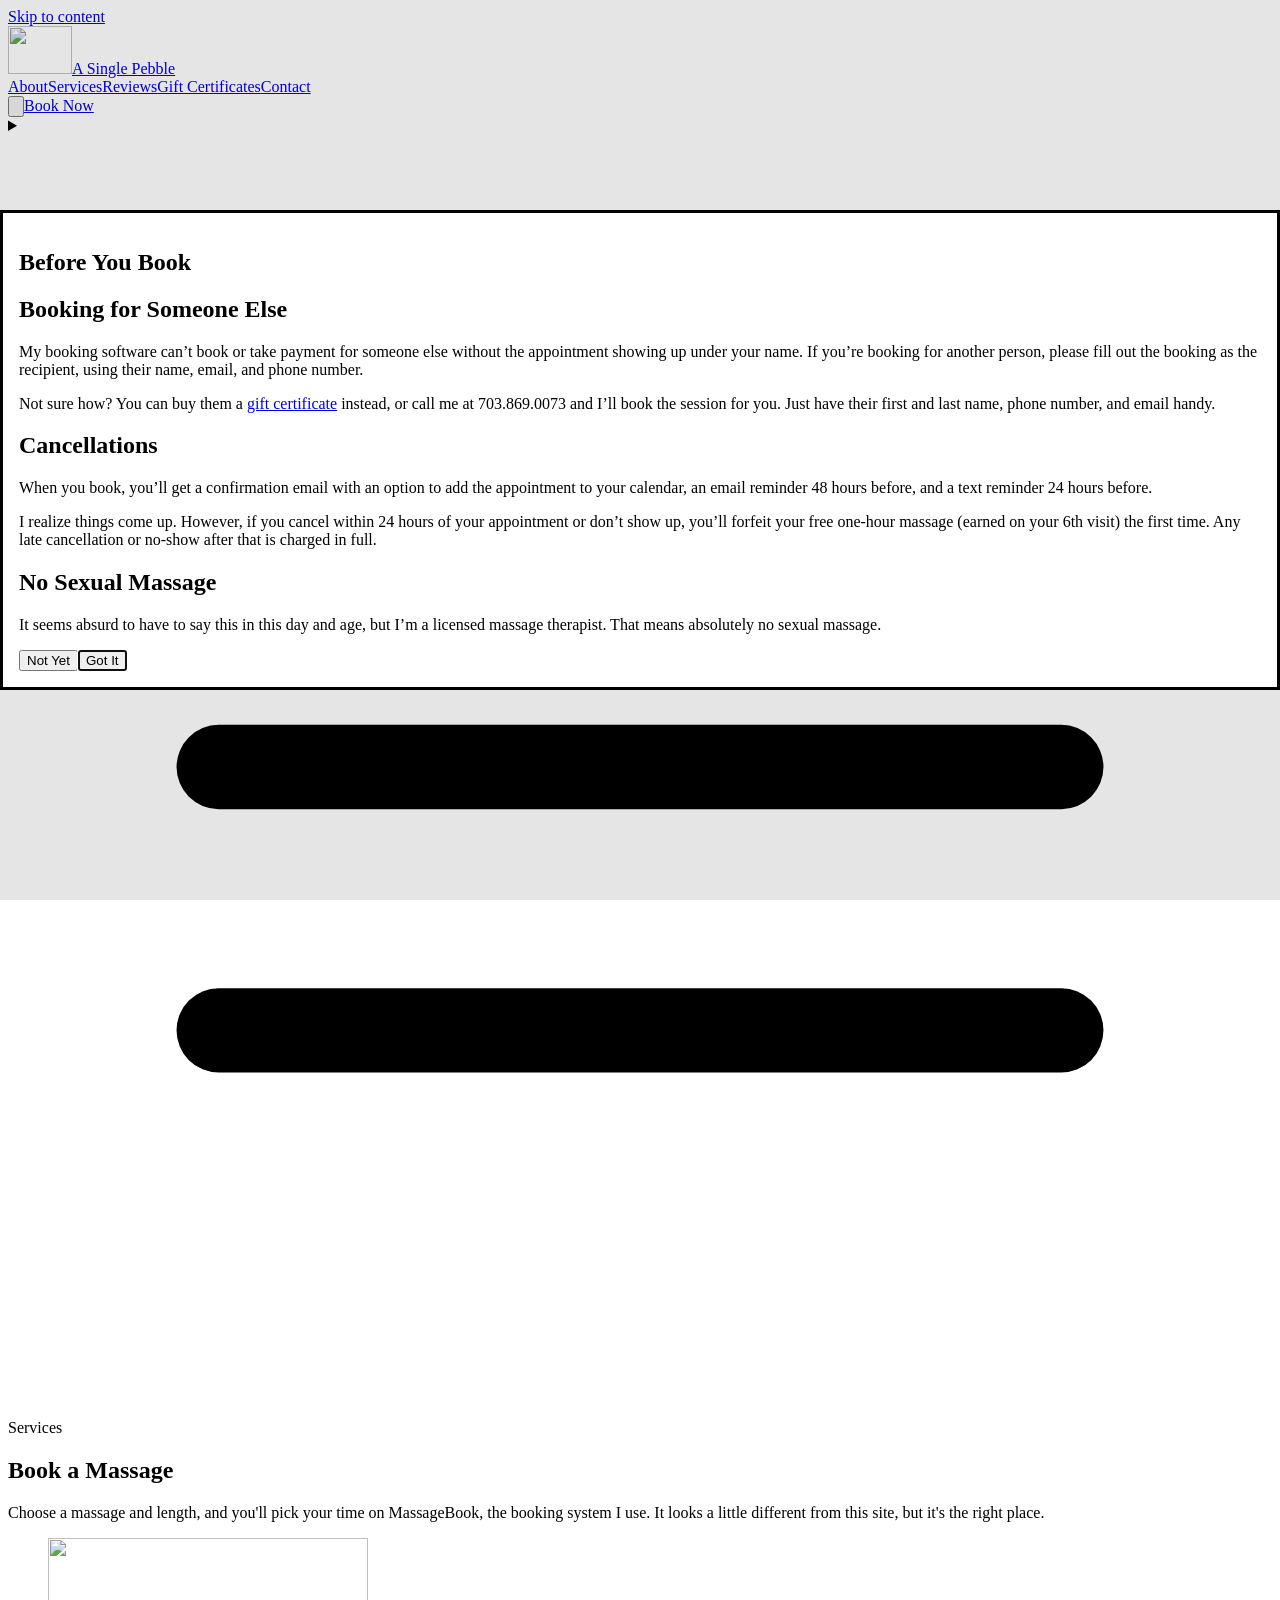
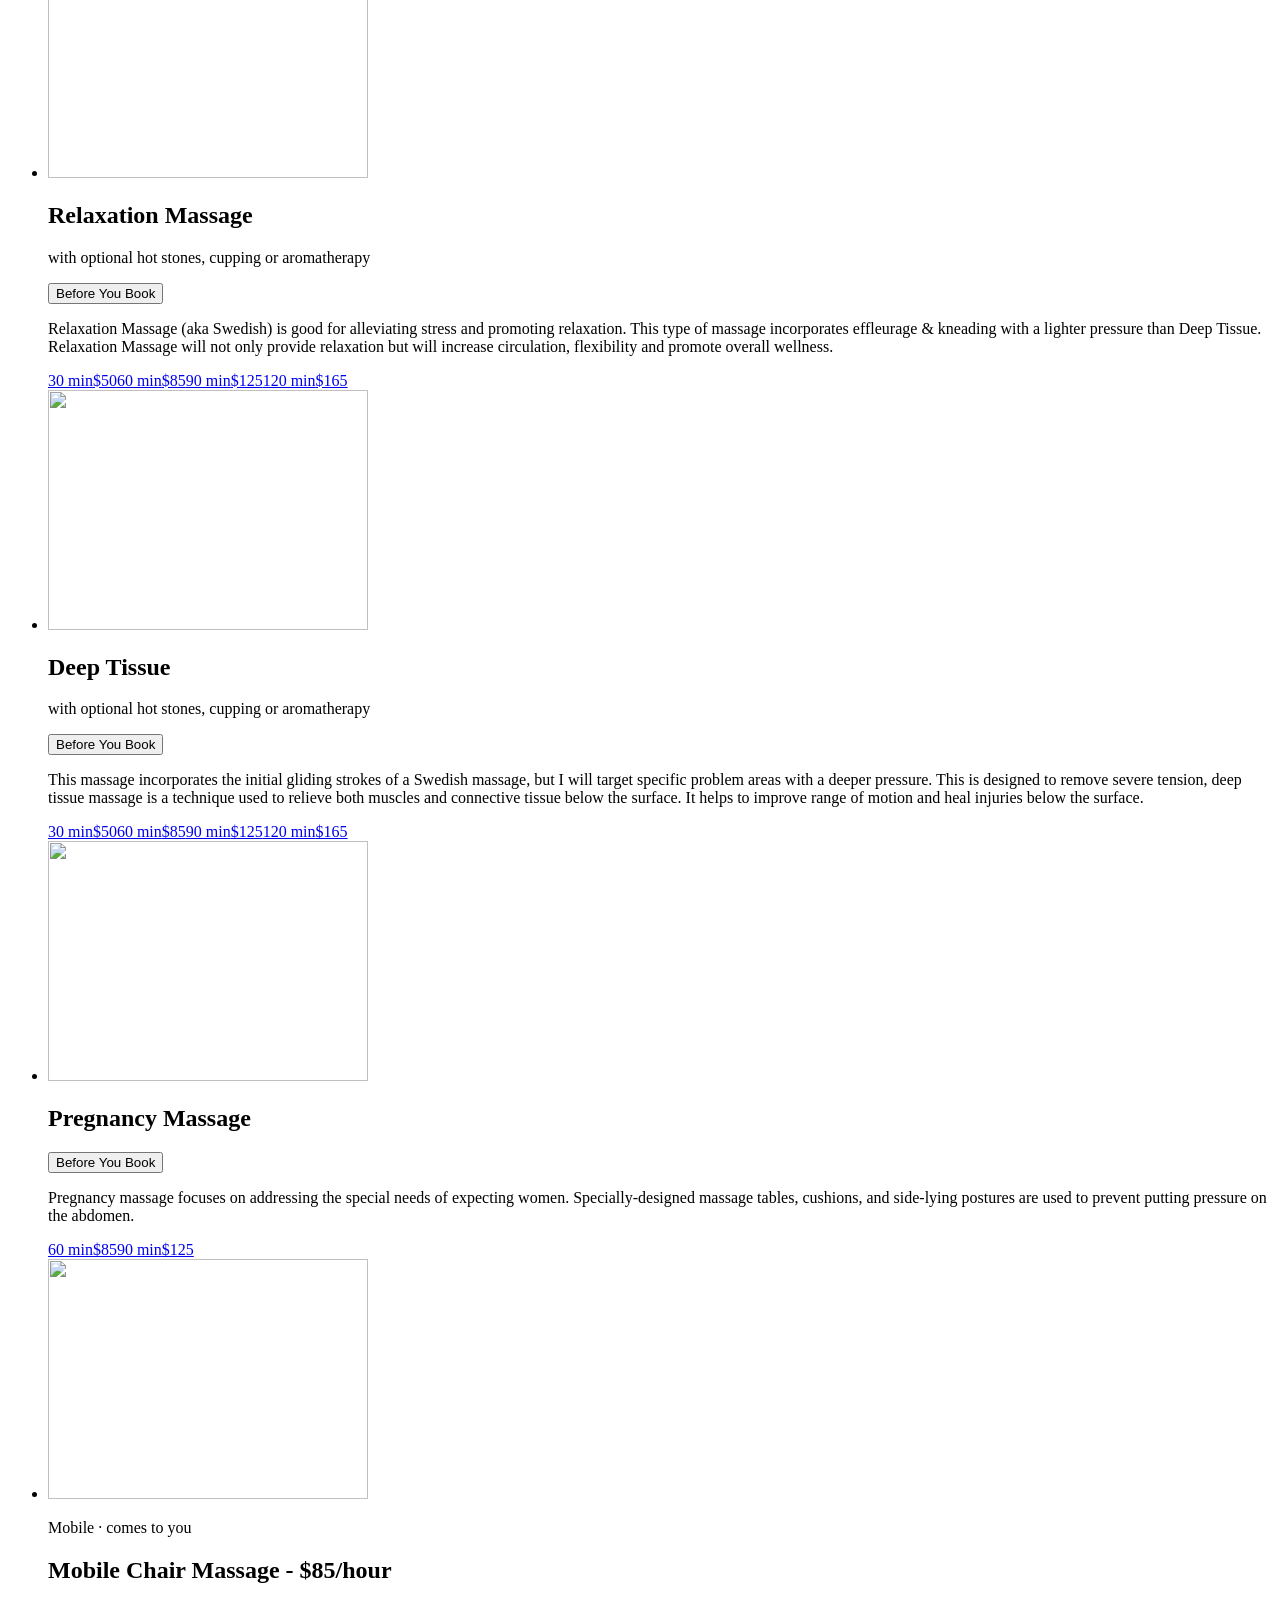
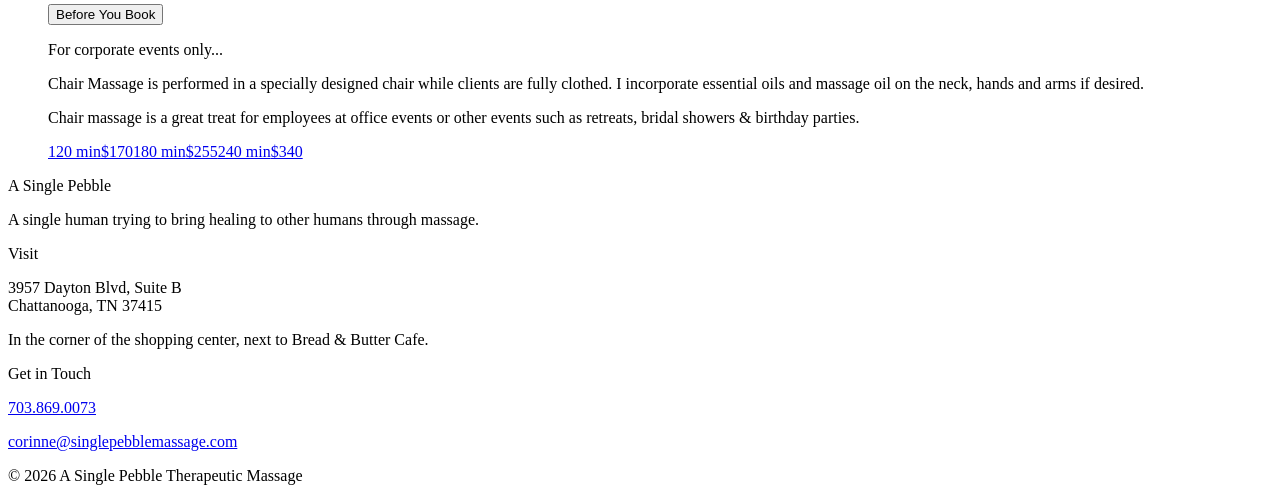
==== book/index.html @ b709e4e9 "deploy: robwilkerson/singlepebblemassage.com@60d1a162c7829665f916e252833eb6dd7dd242e9" ====
<!DOCTYPE html><html lang="en"><head><meta charset="utf-8"><meta name="viewport" content="width=device-width, initial-scale=1"><title>Book a Massage · A Single Pebble</title><meta name="description" content="A single human trying to bring healing to other humans through massage."><meta name="robots" content="noindex, nofollow"><link rel="icon" href="/singlepebble-preview/favicon.ico" sizes="48x48"><link rel="apple-touch-icon" href="/singlepebble-preview/apple-touch-icon.png"><link rel="manifest" href="/singlepebble-preview/site.webmanifest"><link rel="preconnect" href="https://fonts.googleapis.com"><link rel="preconnect" href="https://fonts.gstatic.com" crossorigin><link rel="stylesheet" href="https://fonts.googleapis.com/css2?family=Cormorant+Garamond:ital,wght@0,400;0,500;1,400&family=Courier+Prime&family=Figtree:wght@400;500;600&display=swap"><script>
      // Dark by default; a visitor's choice is remembered in this browser.
      try {
        if (localStorage.getItem('theme') === 'light') document.documentElement.dataset.theme = 'light';
      } catch {}
    </script><link rel="stylesheet" href="/singlepebble-preview/_astro/massagebook.Cj39bIFi.css"></head><body class="min-h-dvh bg-bg text-ink"><a href="#main" class="sr-only focus:not-sr-only focus:absolute focus:left-4 focus:top-4 focus:z-50 focus:rounded focus:bg-surface focus:px-4 focus:py-2">Skip to content</a><header class="border-b border-line/60"><div class="mx-auto flex max-w-6xl items-center justify-between gap-4 px-4 py-5 sm:px-6"><a href="/singlepebble-preview/" class="flex items-center gap-3 text-ink no-underline"><img src="/singlepebble-preview/_astro/logo.T_RyRHuo_1zQeb2.webp" srcset="/singlepebble-preview/_astro/logo.T_RyRHuo_1zQeb2.webp 1x, /singlepebble-preview/_astro/logo.T_RyRHuo_Z1dKQkL.webp 2x" alt loading="lazy" decoding="async" width="64" height="48" class="h-auto w-14"><span class="font-mono text-xl sm:text-2xl">A Single Pebble</span></a><nav aria-label="Main" class="hidden items-center gap-7 text-base font-medium lg:flex"><a href="/singlepebble-preview/#about" class="text-muted no-underline transition hover:text-ink">About</a><a href="/singlepebble-preview/services/" class="text-muted no-underline transition hover:text-ink">Services</a><a href="/singlepebble-preview/reviews/" class="text-muted no-underline transition hover:text-ink">Reviews</a><a href="/singlepebble-preview/gift-certificates/" class="text-muted no-underline transition hover:text-ink">Gift Certificates</a><a href="/singlepebble-preview/#contact" class="text-muted no-underline transition hover:text-ink">Contact</a></nav><div class="flex items-center gap-2"><button type="button" data-theme-toggle class="grid size-11 place-items-center rounded-full text-muted transition hover:text-ink" aria-label="Switch to light theme"><svg data-icon="sun" class="size-5" viewBox="0 0 24 24" fill="none" stroke="currentColor" stroke-width="1.6" stroke-linecap="round" aria-hidden="true"><circle cx="12" cy="12" r="4"></circle><path d="M12 2v2M12 20v2M4.9 4.9l1.4 1.4M17.7 17.7l1.4 1.4M2 12h2M20 12h2M4.9 19.1l1.4-1.4M17.7 6.3l1.4-1.4"></path></svg><svg data-icon="moon" class="hidden size-5" viewBox="0 0 24 24" fill="none" stroke="currentColor" stroke-width="1.6" stroke-linecap="round" stroke-linejoin="round" aria-hidden="true"><path d="M20 14.5A8 8 0 0 1 9.5 4a8 8 0 1 0 10.5 10.5Z"></path></svg></button><a href="/singlepebble-preview/book/" class="btn hidden sm:inline-flex">Book Now</a><details class="relative lg:hidden"><summary class="grid size-11 cursor-pointer list-none place-items-center rounded-full text-muted hover:text-ink [&amp;::-webkit-details-marker]:hidden" aria-label="Menu"><svg class="size-6" viewBox="0 0 24 24" fill="none" stroke="currentColor" stroke-width="1.6" stroke-linecap="round" aria-hidden="true"><path d="M4 7h16M4 12h16M4 17h16"></path></svg></summary><nav aria-label="Main" class="absolute right-0 z-40 mt-2 flex w-60 flex-col rounded-2xl border border-line bg-surface p-2 shadow-xl"><a href="/singlepebble-preview/#about" class="rounded-xl px-4 py-3 text-ink no-underline hover:bg-surface-2">About</a><a href="/singlepebble-preview/services/" class="rounded-xl px-4 py-3 text-ink no-underline hover:bg-surface-2">Services</a><a href="/singlepebble-preview/reviews/" class="rounded-xl px-4 py-3 text-ink no-underline hover:bg-surface-2">Reviews</a><a href="/singlepebble-preview/gift-certificates/" class="rounded-xl px-4 py-3 text-ink no-underline hover:bg-surface-2">Gift Certificates</a><a href="/singlepebble-preview/#contact" class="rounded-xl px-4 py-3 text-ink no-underline hover:bg-surface-2">Contact</a><a href="/singlepebble-preview/book/" class="btn mt-2">Book Now</a></nav></details></div></div></header><main id="main"><section class="mx-auto max-w-4xl px-4 py-16 sm:px-6 md:py-20"><p class="eyebrow">Services</p><h1 class="mt-4 font-serif text-5xl leading-tight">Book a Massage</h1><p class="mt-4 text-lg text-muted">Choose a massage and length, and you'll pick your time on MassageBook, the booking system I use. It looks a little different from this site, but it's the right place.</p><ul class="mt-12 flex flex-col gap-6"><li data-service class="overflow-hidden rounded-3xl border border-line bg-surface"><div class="flex flex-col md:flex-row"><img src="https://images.massagebook.com/img6571e4459ecf02.34071450" alt="" width="320" height="240" loading="lazy" class="h-56 w-full object-cover md:h-auto md:w-64"><div class="flex min-w-0 flex-1 flex-col gap-4 p-6 sm:p-8"><div class="flex flex-wrap items-start justify-between gap-x-6 gap-y-2"><div data-service-heading class="min-w-0"><h2 class="font-serif text-3xl leading-tight sm:text-4xl">Relaxation Massage</h2><p class="mt-1 text-muted">with optional hot stones, cupping or aromatherapy</p></div><button type="button" data-open-booking-info class="shrink-0 py-2 font-semibold text-accent underline-offset-4 transition-[opacity,visibility] duration-500 hover:underline">Before You Book</button></div><div class="space-y-3 leading-relaxed text-muted"><p>Relaxation Massage (aka Swedish) is good for alleviating stress and promoting relaxation. This type of massage incorporates effleurage &amp; kneading with a lighter pressure than Deep Tissue. Relaxation Massage will not only provide relaxation but will increase circulation, flexibility and promote overall wellness.</p></div><div class="mt-2 flex flex-wrap gap-3"><a href="https://www.massagebook.com/business/9033788/booking/select-time?src=external&amp;service_id=1117035" data-booking-link class="flex min-h-14 min-w-28 flex-col items-start justify-center rounded-2xl bg-accent px-5 py-2 leading-tight text-accent-ink no-underline transition duration-300 hover:brightness-110" aria-label="Book Relaxation Massage, 30 minutes, $50"><span class="font-semibold">30 min</span><span class="font-mono text-base">$50</span></a><a href="https://www.massagebook.com/business/9033788/booking/select-time?src=external&amp;service_id=1117039" data-booking-link class="flex min-h-14 min-w-28 flex-col items-start justify-center rounded-2xl bg-accent px-5 py-2 leading-tight text-accent-ink no-underline transition duration-300 hover:brightness-110" aria-label="Book Relaxation Massage, 60 minutes, $85"><span class="font-semibold">60 min</span><span class="font-mono text-base">$85</span></a><a href="https://www.massagebook.com/business/9033788/booking/select-time?src=external&amp;service_id=1117040" data-booking-link class="flex min-h-14 min-w-28 flex-col items-start justify-center rounded-2xl bg-accent px-5 py-2 leading-tight text-accent-ink no-underline transition duration-300 hover:brightness-110" aria-label="Book Relaxation Massage, 90 minutes, $125"><span class="font-semibold">90 min</span><span class="font-mono text-base">$125</span></a><a href="https://www.massagebook.com/business/9033788/booking/select-time?src=external&amp;service_id=1117041" data-booking-link class="flex min-h-14 min-w-28 flex-col items-start justify-center rounded-2xl bg-accent px-5 py-2 leading-tight text-accent-ink no-underline transition duration-300 hover:brightness-110" aria-label="Book Relaxation Massage, 120 minutes, $165"><span class="font-semibold">120 min</span><span class="font-mono text-base">$165</span></a></div></div></div></li><li data-service class="overflow-hidden rounded-3xl border border-line bg-surface"><div class="flex flex-col md:flex-row"><img src="https://images.massagebook.com/img663ef3eb77c598.02497727" alt="" width="320" height="240" loading="lazy" class="h-56 w-full object-cover md:h-auto md:w-64"><div class="flex min-w-0 flex-1 flex-col gap-4 p-6 sm:p-8"><div class="flex flex-wrap items-start justify-between gap-x-6 gap-y-2"><div data-service-heading class="min-w-0"><h2 class="font-serif text-3xl leading-tight sm:text-4xl">Deep Tissue</h2><p class="mt-1 text-muted">with optional hot stones, cupping or aromatherapy</p></div><button type="button" data-open-booking-info class="shrink-0 py-2 font-semibold text-accent underline-offset-4 transition-[opacity,visibility] duration-500 hover:underline">Before You Book</button></div><div class="space-y-3 leading-relaxed text-muted"><p>This massage incorporates the initial gliding strokes of a Swedish massage, but I will target specific problem areas with a deeper pressure. This is designed to remove severe tension, deep tissue massage is a technique used to relieve both muscles and connective tissue below the surface. It helps to improve range of motion and heal injuries below the surface.</p></div><div class="mt-2 flex flex-wrap gap-3"><a href="https://www.massagebook.com/business/9033788/booking/select-time?src=external&amp;service_id=1117043" data-booking-link class="flex min-h-14 min-w-28 flex-col items-start justify-center rounded-2xl bg-accent px-5 py-2 leading-tight text-accent-ink no-underline transition duration-300 hover:brightness-110" aria-label="Book Deep Tissue, 30 minutes, $50"><span class="font-semibold">30 min</span><span class="font-mono text-base">$50</span></a><a href="https://www.massagebook.com/business/9033788/booking/select-time?src=external&amp;service_id=1117044" data-booking-link class="flex min-h-14 min-w-28 flex-col items-start justify-center rounded-2xl bg-accent px-5 py-2 leading-tight text-accent-ink no-underline transition duration-300 hover:brightness-110" aria-label="Book Deep Tissue, 60 minutes, $85"><span class="font-semibold">60 min</span><span class="font-mono text-base">$85</span></a><a href="https://www.massagebook.com/business/9033788/booking/select-time?src=external&amp;service_id=1117045" data-booking-link class="flex min-h-14 min-w-28 flex-col items-start justify-center rounded-2xl bg-accent px-5 py-2 leading-tight text-accent-ink no-underline transition duration-300 hover:brightness-110" aria-label="Book Deep Tissue, 90 minutes, $125"><span class="font-semibold">90 min</span><span class="font-mono text-base">$125</span></a><a href="https://www.massagebook.com/business/9033788/booking/select-time?src=external&amp;service_id=1124195" data-booking-link class="flex min-h-14 min-w-28 flex-col items-start justify-center rounded-2xl bg-accent px-5 py-2 leading-tight text-accent-ink no-underline transition duration-300 hover:brightness-110" aria-label="Book Deep Tissue, 120 minutes, $165"><span class="font-semibold">120 min</span><span class="font-mono text-base">$165</span></a></div></div></div></li><li data-service class="overflow-hidden rounded-3xl border border-line bg-surface"><div class="flex flex-col md:flex-row"><img src="https://images.massagebook.com/img66105d5b947c77.90977852" alt="" width="320" height="240" loading="lazy" class="h-56 w-full object-cover md:h-auto md:w-64"><div class="flex min-w-0 flex-1 flex-col gap-4 p-6 sm:p-8"><div class="flex flex-wrap items-start justify-between gap-x-6 gap-y-2"><div data-service-heading class="min-w-0"><h2 class="font-serif text-3xl leading-tight sm:text-4xl">Pregnancy Massage</h2></div><button type="button" data-open-booking-info class="shrink-0 py-2 font-semibold text-accent underline-offset-4 transition-[opacity,visibility] duration-500 hover:underline">Before You Book</button></div><div class="space-y-3 leading-relaxed text-muted"><p>Pregnancy massage focuses on addressing the special needs of expecting women. Specially-designed massage tables, cushions, and side-lying postures are used to prevent putting pressure on the abdomen.</p></div><div class="mt-2 flex flex-wrap gap-3"><a href="https://www.massagebook.com/business/9033788/booking/select-time?src=external&amp;service_id=1314976" data-booking-link class="flex min-h-14 min-w-28 flex-col items-start justify-center rounded-2xl bg-accent px-5 py-2 leading-tight text-accent-ink no-underline transition duration-300 hover:brightness-110" aria-label="Book Pregnancy Massage, 60 minutes, $85"><span class="font-semibold">60 min</span><span class="font-mono text-base">$85</span></a><a href="https://www.massagebook.com/business/9033788/booking/select-time?src=external&amp;service_id=1324849" data-booking-link class="flex min-h-14 min-w-28 flex-col items-start justify-center rounded-2xl bg-accent px-5 py-2 leading-tight text-accent-ink no-underline transition duration-300 hover:brightness-110" aria-label="Book Pregnancy Massage, 90 minutes, $125"><span class="font-semibold">90 min</span><span class="font-mono text-base">$125</span></a></div></div></div></li><li data-service class="overflow-hidden rounded-3xl border border-line bg-surface"><div class="flex flex-col md:flex-row"><img src="https://images.massagebook.com/img6571e449c82e19.80263224" alt="" width="320" height="240" loading="lazy" class="h-56 w-full object-cover md:h-auto md:w-64"><div class="flex min-w-0 flex-1 flex-col gap-4 p-6 sm:p-8"><div class="flex flex-wrap items-start justify-between gap-x-6 gap-y-2"><div data-service-heading class="min-w-0"><p class="eyebrow mb-2">Mobile · comes to you</p><h2 class="font-serif text-3xl leading-tight sm:text-4xl">Mobile Chair Massage - $85/hour</h2></div><button type="button" data-open-booking-info class="shrink-0 py-2 font-semibold text-accent underline-offset-4 transition-[opacity,visibility] duration-500 hover:underline">Before You Book</button></div><div class="space-y-3 leading-relaxed text-muted"><p>For corporate events only...</p><p>Chair Massage is performed in a specially designed chair while clients are fully clothed. I incorporate essential oils and massage oil on the neck, hands and arms if desired.</p><p>Chair massage is a great treat for employees at office events or other events such as retreats, bridal showers &amp; birthday parties.</p></div><div class="mt-2 flex flex-wrap gap-3"><a href="https://www.massagebook.com/business/9033788/booking/select-time?src=external&amp;service_id=733563" data-booking-link class="flex min-h-14 min-w-28 flex-col items-start justify-center rounded-2xl bg-accent px-5 py-2 leading-tight text-accent-ink no-underline transition duration-300 hover:brightness-110" aria-label="Book Mobile Chair Massage - $85/hour, 120 minutes, $170"><span class="font-semibold">120 min</span><span class="font-mono text-base">$170</span></a><a href="https://www.massagebook.com/business/9033788/booking/select-time?src=external&amp;service_id=1117069" data-booking-link class="flex min-h-14 min-w-28 flex-col items-start justify-center rounded-2xl bg-accent px-5 py-2 leading-tight text-accent-ink no-underline transition duration-300 hover:brightness-110" aria-label="Book Mobile Chair Massage - $85/hour, 180 minutes, $255"><span class="font-semibold">180 min</span><span class="font-mono text-base">$255</span></a><a href="https://www.massagebook.com/business/9033788/booking/select-time?src=external&amp;service_id=1117070" data-booking-link class="flex min-h-14 min-w-28 flex-col items-start justify-center rounded-2xl bg-accent px-5 py-2 leading-tight text-accent-ink no-underline transition duration-300 hover:brightness-110" aria-label="Book Mobile Chair Massage - $85/hour, 240 minutes, $340"><span class="font-semibold">240 min</span><span class="font-mono text-base">$340</span></a></div></div></div></li></ul></section><dialog id="booking-info" data-open-on-load aria-labelledby="booking-info-title" class="m-auto max-h-[90dvh] w-[calc(100%-2rem)] max-w-2xl overflow-y-auto rounded-3xl border border-line bg-surface p-0 text-ink backdrop:bg-black/60"><div class="p-7 sm:p-10"><h2 id="booking-info-title" class="font-serif text-4xl leading-tight">Before You Book</h2><div class="prose-about mt-6 leading-relaxed text-muted [&amp;_h2]:mt-8 [&amp;_h2]:font-sans [&amp;_h2]:text-lg [&amp;_h2]:font-semibold"><h2 id="booking-for-someone-else">Booking for Someone Else</h2>
<p>My booking software can’t book or take payment for someone else without the appointment showing up under your name. If you’re booking for another person, please fill out the booking as the recipient, using their name, email, and phone number.</p>
<p>Not sure how? You can buy them a <a href="../gift-certificates/">gift certificate</a> instead, or call me at 703.869.0073 and I’ll book the session for you. Just have their first and last name, phone number, and email handy.</p>
<h2 id="cancellations">Cancellations</h2>
<p>When you book, you’ll get a confirmation email with an option to add the appointment to your calendar, an email reminder 48 hours before, and a text reminder 24 hours before.</p>
<p>I realize things come up. However, if you cancel within 24 hours of your appointment or don’t show up, you’ll forfeit your free one-hour massage (earned on your 6th visit) the first time. Any late cancellation or no-show after that is charged in full.</p>
<h2 id="no-sexual-massage">No Sexual Massage</h2>
<p>It seems absurd to have to say this in this day and age, but I’m a licensed massage therapist. That means absolutely no sexual massage.</p>
</div><form method="dialog" class="mt-10 flex flex-wrap justify-end gap-3"><button value="cancel" class="btn-ghost">Not Yet</button><button value="ok" class="btn" autofocus>Got It</button></form></div></dialog></main><footer class="border-t border-line/60"><div class="mx-auto grid max-w-6xl gap-8 px-4 py-12 text-base text-muted sm:grid-cols-3 sm:px-6"><div><p class="font-mono text-lg text-ink">A Single Pebble</p><p class="mt-2">A single human trying to bring healing to other humans through massage.</p></div><div><p class="font-semibold text-ink">Visit</p><p class="mt-2">3957 Dayton Blvd, Suite B<br>Chattanooga, TN 37415</p><p class="mt-1">In the corner of the shopping center, next to Bread &amp; Butter Cafe.</p></div><div><p class="font-semibold text-ink">Get in Touch</p><p class="mt-2"><a href="tel:+17038690073" class="text-muted hover:text-ink">703.869.0073</a></p><p><a href="mailto:corinne@singlepebblemassage.com" class="text-muted hover:text-ink">corinne@singlepebblemassage.com</a></p></div></div><p class="pb-8 text-center text-sm text-muted">© 2026 A Single Pebble Therapeutic Massage</p></footer><script type="module">var e=document.querySelector(`[data-theme-toggle]`),t=()=>{let t=document.documentElement.dataset.theme===`light`;e.querySelector(`[data-icon="sun"]`).classList.toggle(`hidden`,t),e.querySelector(`[data-icon="moon"]`).classList.toggle(`hidden`,!t),e.setAttribute(`aria-label`,t?`Switch to dark theme`:`Switch to light theme`)};e.addEventListener(`click`,()=>{let e=document.documentElement.dataset.theme!==`light`;e?document.documentElement.dataset.theme=`light`:delete document.documentElement.dataset.theme;try{localStorage.setItem(`theme`,e?`light`:`dark`)}catch{}t()}),t();</script></body></html><script type="module">var e=document.getElementById(`booking-info`),t=!1,n=null;for(let r of document.querySelectorAll(`[data-booking-link]`))r.addEventListener(`click`,i=>{t||(i.preventDefault(),n=r.href,e.showModal())});var r=Array.from({length:21},(e,t)=>t/20);for(let t of document.querySelectorAll(`[data-service]`)){let i=t.querySelector(`[data-open-booking-info]`),a=t.querySelector(`[data-service-heading]`),o=!1,s=!1,c=()=>{let e=o&&s;i.classList.toggle(`opacity-0`,!e),i.classList.toggle(`invisible`,!e)};i.addEventListener(`click`,()=>{n=null,e.showModal()}),new IntersectionObserver(([e])=>{o=e.intersectionRect.height>=Math.min(e.boundingClientRect.height,window.innerHeight)*(2/3),c()},{threshold:r}).observe(t),new IntersectionObserver(([e])=>{s=e.intersectionRatio===1,c()},{threshold:[0,1]}).observe(a),c()}e.addEventListener(`close`,()=>{e.returnValue===`ok`&&(t=!0,n&&(window.location.href=n)),n=null,e.returnValue=``}),e.hasAttribute(`data-open-on-load`)&&e.showModal();</script>
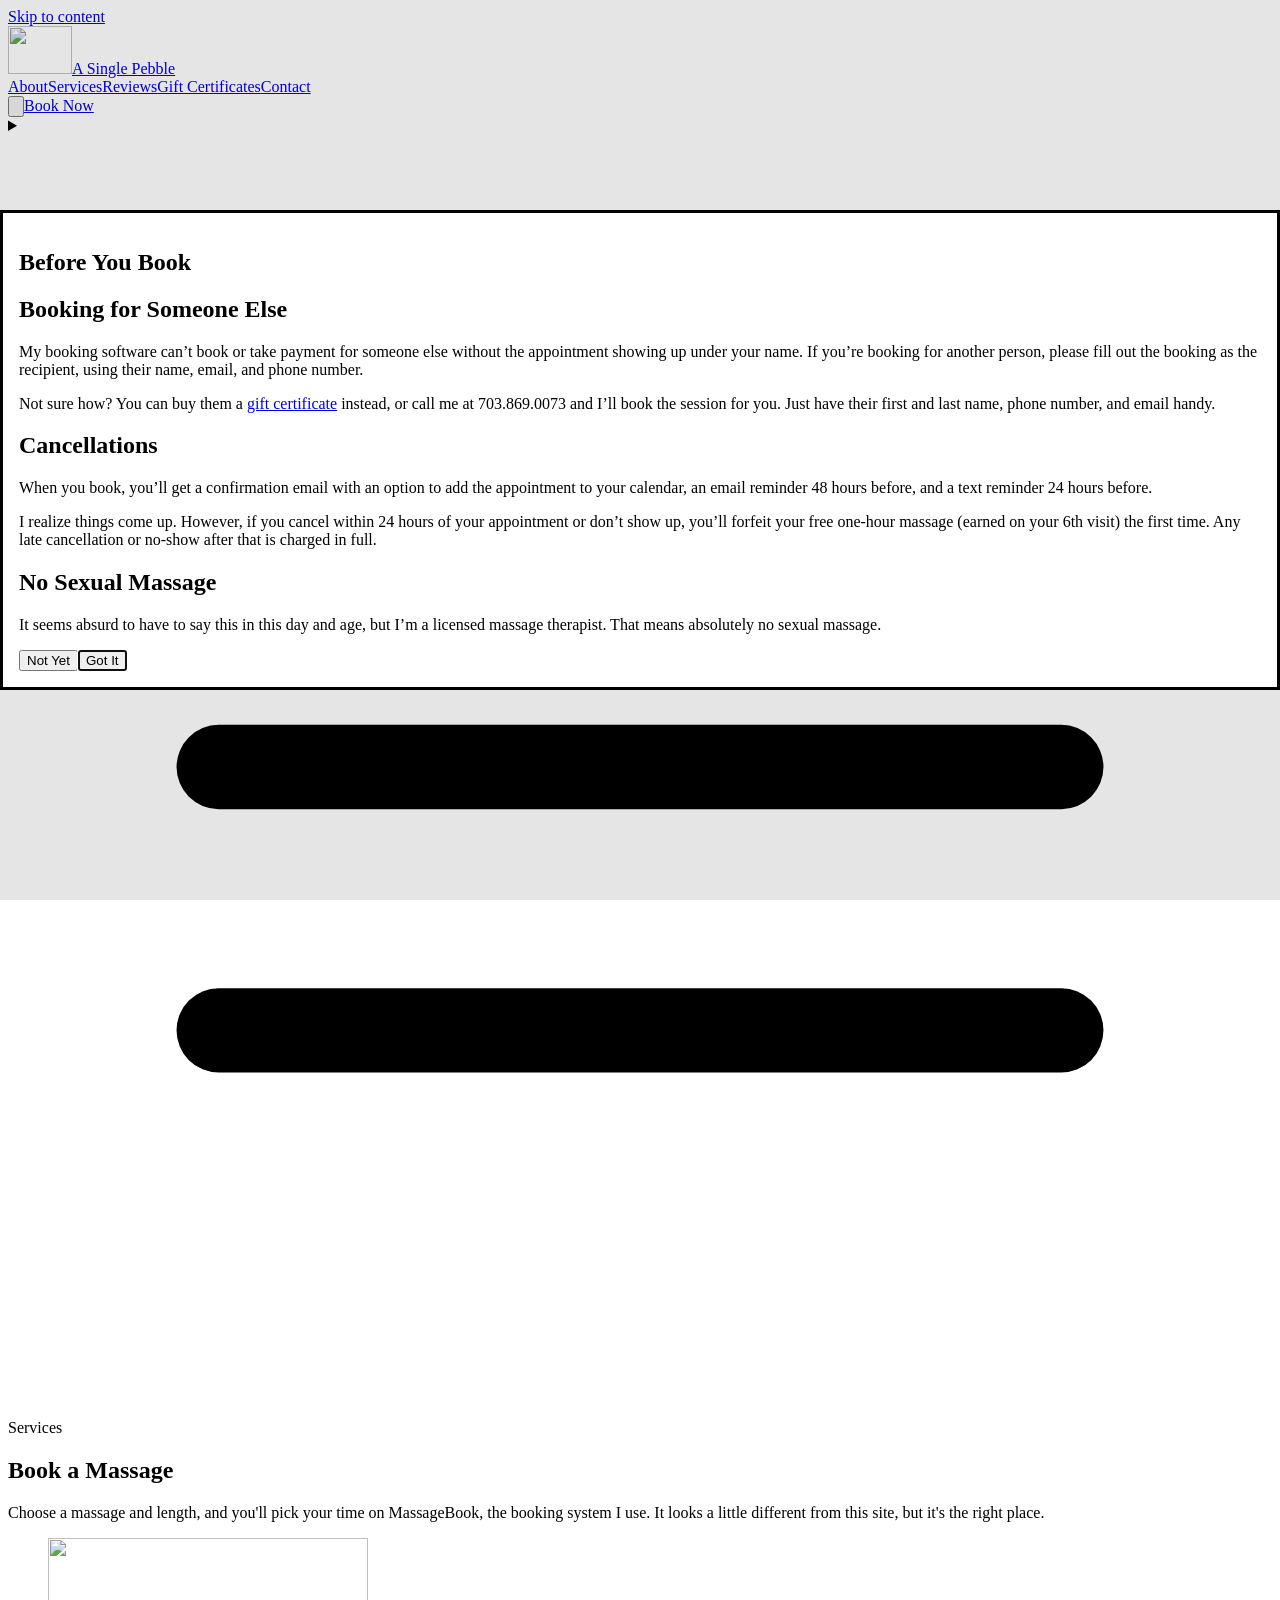
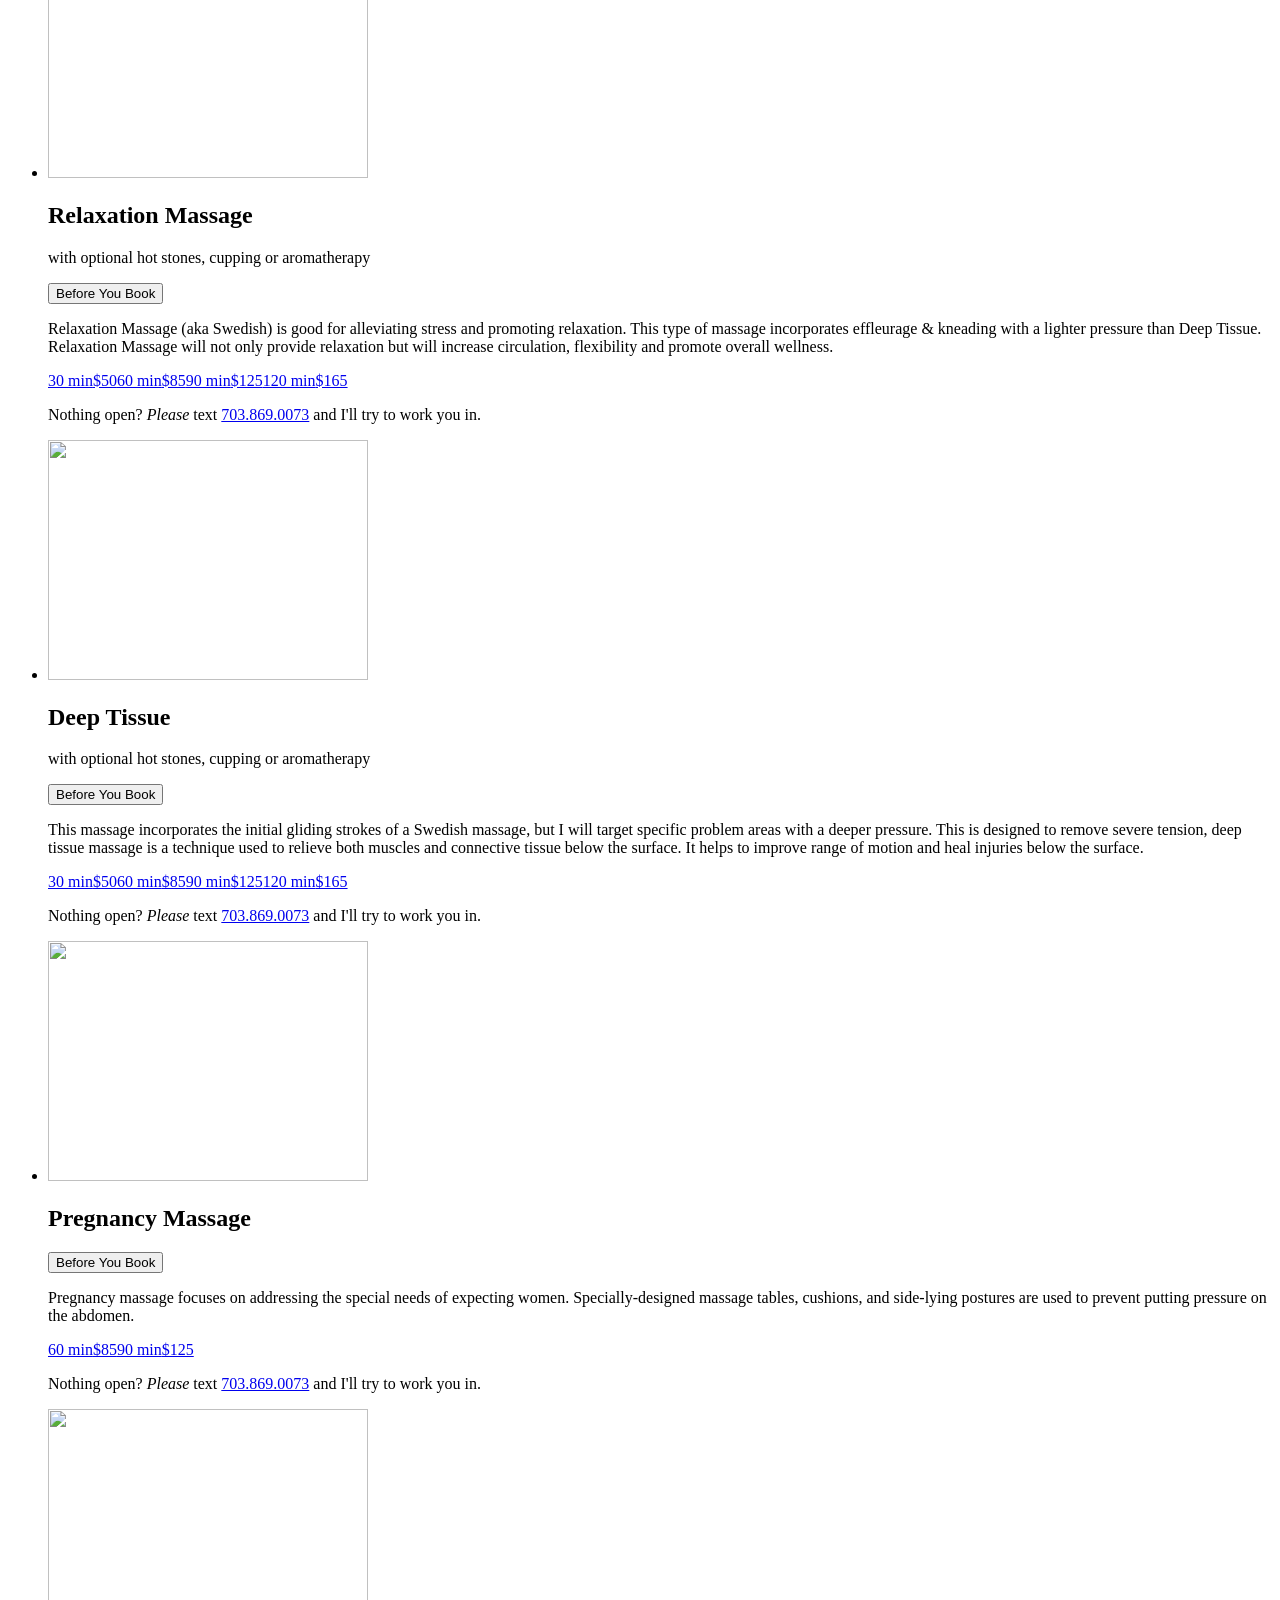
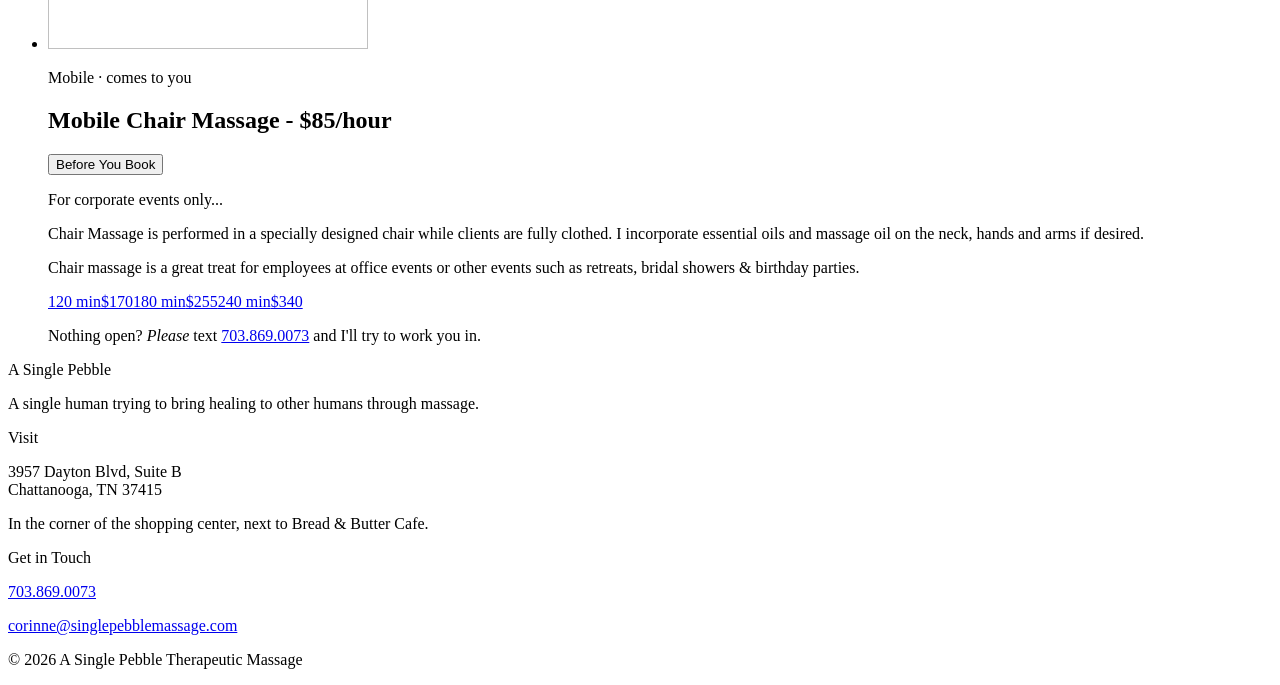
==== commit fee055eb: "deploy: robwilkerson/singlepebblemassage.com@58c1e9c60203d801650a535dbb5c199ebdacc36a" ====
--- a/book/index.html
+++ b/book/index.html
@@ -1,9 +1,15 @@
 <!DOCTYPE html><html lang="en"><head><meta charset="utf-8"><meta name="viewport" content="width=device-width, initial-scale=1"><title>Book a Massage · A Single Pebble</title><meta name="description" content="A single human trying to bring healing to other humans through massage."><meta name="robots" content="noindex, nofollow"><link rel="icon" href="/singlepebble-preview/favicon.ico" sizes="48x48"><link rel="apple-touch-icon" href="/singlepebble-preview/apple-touch-icon.png"><link rel="manifest" href="/singlepebble-preview/site.webmanifest"><link rel="preconnect" href="https://fonts.googleapis.com"><link rel="preconnect" href="https://fonts.gstatic.com" crossorigin><link rel="stylesheet" href="https://fonts.googleapis.com/css2?family=Cormorant+Garamond:ital,wght@0,400;0,500;1,400&family=Courier+Prime&family=Figtree:wght@400;500;600&display=swap"><script>
-      // Dark by default; a visitor's choice is remembered in this browser.
-      try {
-        if (localStorage.getItem('theme') === 'light') document.documentElement.dataset.theme = 'light';
-      } catch {}
-    </script><link rel="stylesheet" href="/singlepebble-preview/_astro/massagebook.Cj39bIFi.css"></head><body class="min-h-dvh bg-bg text-ink"><a href="#main" class="sr-only focus:not-sr-only focus:absolute focus:left-4 focus:top-4 focus:z-50 focus:rounded focus:bg-surface focus:px-4 focus:py-2">Skip to content</a><header class="border-b border-line/60"><div class="mx-auto flex max-w-6xl items-center justify-between gap-4 px-4 py-5 sm:px-6"><a href="/singlepebble-preview/" class="flex items-center gap-3 text-ink no-underline"><img src="/singlepebble-preview/_astro/logo.T_RyRHuo_1zQeb2.webp" srcset="/singlepebble-preview/_astro/logo.T_RyRHuo_1zQeb2.webp 1x, /singlepebble-preview/_astro/logo.T_RyRHuo_Z1dKQkL.webp 2x" alt loading="lazy" decoding="async" width="64" height="48" class="h-auto w-14"><span class="font-mono text-xl sm:text-2xl">A Single Pebble</span></a><nav aria-label="Main" class="hidden items-center gap-7 text-base font-medium lg:flex"><a href="/singlepebble-preview/#about" class="text-muted no-underline transition hover:text-ink">About</a><a href="/singlepebble-preview/services/" class="text-muted no-underline transition hover:text-ink">Services</a><a href="/singlepebble-preview/reviews/" class="text-muted no-underline transition hover:text-ink">Reviews</a><a href="/singlepebble-preview/gift-certificates/" class="text-muted no-underline transition hover:text-ink">Gift Certificates</a><a href="/singlepebble-preview/#contact" class="text-muted no-underline transition hover:text-ink">Contact</a></nav><div class="flex items-center gap-2"><button type="button" data-theme-toggle class="grid size-11 place-items-center rounded-full text-muted transition hover:text-ink" aria-label="Switch to light theme"><svg data-icon="sun" class="size-5" viewBox="0 0 24 24" fill="none" stroke="currentColor" stroke-width="1.6" stroke-linecap="round" aria-hidden="true"><circle cx="12" cy="12" r="4"></circle><path d="M12 2v2M12 20v2M4.9 4.9l1.4 1.4M17.7 17.7l1.4 1.4M2 12h2M20 12h2M4.9 19.1l1.4-1.4M17.7 6.3l1.4-1.4"></path></svg><svg data-icon="moon" class="hidden size-5" viewBox="0 0 24 24" fill="none" stroke="currentColor" stroke-width="1.6" stroke-linecap="round" stroke-linejoin="round" aria-hidden="true"><path d="M20 14.5A8 8 0 0 1 9.5 4a8 8 0 1 0 10.5 10.5Z"></path></svg></button><a href="/singlepebble-preview/book/" class="btn hidden sm:inline-flex">Book Now</a><details class="relative lg:hidden"><summary class="grid size-11 cursor-pointer list-none place-items-center rounded-full text-muted hover:text-ink [&amp;::-webkit-details-marker]:hidden" aria-label="Menu"><svg class="size-6" viewBox="0 0 24 24" fill="none" stroke="currentColor" stroke-width="1.6" stroke-linecap="round" aria-hidden="true"><path d="M4 7h16M4 12h16M4 17h16"></path></svg></summary><nav aria-label="Main" class="absolute right-0 z-40 mt-2 flex w-60 flex-col rounded-2xl border border-line bg-surface p-2 shadow-xl"><a href="/singlepebble-preview/#about" class="rounded-xl px-4 py-3 text-ink no-underline hover:bg-surface-2">About</a><a href="/singlepebble-preview/services/" class="rounded-xl px-4 py-3 text-ink no-underline hover:bg-surface-2">Services</a><a href="/singlepebble-preview/reviews/" class="rounded-xl px-4 py-3 text-ink no-underline hover:bg-surface-2">Reviews</a><a href="/singlepebble-preview/gift-certificates/" class="rounded-xl px-4 py-3 text-ink no-underline hover:bg-surface-2">Gift Certificates</a><a href="/singlepebble-preview/#contact" class="rounded-xl px-4 py-3 text-ink no-underline hover:bg-surface-2">Contact</a><a href="/singlepebble-preview/book/" class="btn mt-2">Book Now</a></nav></details></div></div></header><main id="main"><section class="mx-auto max-w-4xl px-4 py-16 sm:px-6 md:py-20"><p class="eyebrow">Services</p><h1 class="mt-4 font-serif text-5xl leading-tight">Book a Massage</h1><p class="mt-4 text-lg text-muted">Choose a massage and length, and you'll pick your time on MassageBook, the booking system I use. It looks a little different from this site, but it's the right place.</p><ul class="mt-12 flex flex-col gap-6"><li data-service class="overflow-hidden rounded-3xl border border-line bg-surface"><div class="flex flex-col md:flex-row"><img src="https://images.massagebook.com/img6571e4459ecf02.34071450" alt="" width="320" height="240" loading="lazy" class="h-56 w-full object-cover md:h-auto md:w-64"><div class="flex min-w-0 flex-1 flex-col gap-4 p-6 sm:p-8"><div class="flex flex-wrap items-start justify-between gap-x-6 gap-y-2"><div data-service-heading class="min-w-0"><h2 class="font-serif text-3xl leading-tight sm:text-4xl">Relaxation Massage</h2><p class="mt-1 text-muted">with optional hot stones, cupping or aromatherapy</p></div><button type="button" data-open-booking-info class="shrink-0 py-2 font-semibold text-accent underline-offset-4 transition-[opacity,visibility] duration-500 hover:underline">Before You Book</button></div><div class="space-y-3 leading-relaxed text-muted"><p>Relaxation Massage (aka Swedish) is good for alleviating stress and promoting relaxation. This type of massage incorporates effleurage &amp; kneading with a lighter pressure than Deep Tissue. Relaxation Massage will not only provide relaxation but will increase circulation, flexibility and promote overall wellness.</p></div><div class="mt-2 flex flex-wrap gap-3"><a href="https://www.massagebook.com/business/9033788/booking/select-time?src=external&amp;service_id=1117035" data-booking-link class="flex min-h-14 min-w-28 flex-col items-start justify-center rounded-2xl bg-accent px-5 py-2 leading-tight text-accent-ink no-underline transition duration-300 hover:brightness-110" aria-label="Book Relaxation Massage, 30 minutes, $50"><span class="font-semibold">30 min</span><span class="font-mono text-base">$50</span></a><a href="https://www.massagebook.com/business/9033788/booking/select-time?src=external&amp;service_id=1117039" data-booking-link class="flex min-h-14 min-w-28 flex-col items-start justify-center rounded-2xl bg-accent px-5 py-2 leading-tight text-accent-ink no-underline transition duration-300 hover:brightness-110" aria-label="Book Relaxation Massage, 60 minutes, $85"><span class="font-semibold">60 min</span><span class="font-mono text-base">$85</span></a><a href="https://www.massagebook.com/business/9033788/booking/select-time?src=external&amp;service_id=1117040" data-booking-link class="flex min-h-14 min-w-28 flex-col items-start justify-center rounded-2xl bg-accent px-5 py-2 leading-tight text-accent-ink no-underline transition duration-300 hover:brightness-110" aria-label="Book Relaxation Massage, 90 minutes, $125"><span class="font-semibold">90 min</span><span class="font-mono text-base">$125</span></a><a href="https://www.massagebook.com/business/9033788/booking/select-time?src=external&amp;service_id=1117041" data-booking-link class="flex min-h-14 min-w-28 flex-col items-start justify-center rounded-2xl bg-accent px-5 py-2 leading-tight text-accent-ink no-underline transition duration-300 hover:brightness-110" aria-label="Book Relaxation Massage, 120 minutes, $165"><span class="font-semibold">120 min</span><span class="font-mono text-base">$165</span></a></div></div></div></li><li data-service class="overflow-hidden rounded-3xl border border-line bg-surface"><div class="flex flex-col md:flex-row"><img src="https://images.massagebook.com/img663ef3eb77c598.02497727" alt="" width="320" height="240" loading="lazy" class="h-56 w-full object-cover md:h-auto md:w-64"><div class="flex min-w-0 flex-1 flex-col gap-4 p-6 sm:p-8"><div class="flex flex-wrap items-start justify-between gap-x-6 gap-y-2"><div data-service-heading class="min-w-0"><h2 class="font-serif text-3xl leading-tight sm:text-4xl">Deep Tissue</h2><p class="mt-1 text-muted">with optional hot stones, cupping or aromatherapy</p></div><button type="button" data-open-booking-info class="shrink-0 py-2 font-semibold text-accent underline-offset-4 transition-[opacity,visibility] duration-500 hover:underline">Before You Book</button></div><div class="space-y-3 leading-relaxed text-muted"><p>This massage incorporates the initial gliding strokes of a Swedish massage, but I will target specific problem areas with a deeper pressure. This is designed to remove severe tension, deep tissue massage is a technique used to relieve both muscles and connective tissue below the surface. It helps to improve range of motion and heal injuries below the surface.</p></div><div class="mt-2 flex flex-wrap gap-3"><a href="https://www.massagebook.com/business/9033788/booking/select-time?src=external&amp;service_id=1117043" data-booking-link class="flex min-h-14 min-w-28 flex-col items-start justify-center rounded-2xl bg-accent px-5 py-2 leading-tight text-accent-ink no-underline transition duration-300 hover:brightness-110" aria-label="Book Deep Tissue, 30 minutes, $50"><span class="font-semibold">30 min</span><span class="font-mono text-base">$50</span></a><a href="https://www.massagebook.com/business/9033788/booking/select-time?src=external&amp;service_id=1117044" data-booking-link class="flex min-h-14 min-w-28 flex-col items-start justify-center rounded-2xl bg-accent px-5 py-2 leading-tight text-accent-ink no-underline transition duration-300 hover:brightness-110" aria-label="Book Deep Tissue, 60 minutes, $85"><span class="font-semibold">60 min</span><span class="font-mono text-base">$85</span></a><a href="https://www.massagebook.com/business/9033788/booking/select-time?src=external&amp;service_id=1117045" data-booking-link class="flex min-h-14 min-w-28 flex-col items-start justify-center rounded-2xl bg-accent px-5 py-2 leading-tight text-accent-ink no-underline transition duration-300 hover:brightness-110" aria-label="Book Deep Tissue, 90 minutes, $125"><span class="font-semibold">90 min</span><span class="font-mono text-base">$125</span></a><a href="https://www.massagebook.com/business/9033788/booking/select-time?src=external&amp;service_id=1124195" data-booking-link class="flex min-h-14 min-w-28 flex-col items-start justify-center rounded-2xl bg-accent px-5 py-2 leading-tight text-accent-ink no-underline transition duration-300 hover:brightness-110" aria-label="Book Deep Tissue, 120 minutes, $165"><span class="font-semibold">120 min</span><span class="font-mono text-base">$165</span></a></div></div></div></li><li data-service class="overflow-hidden rounded-3xl border border-line bg-surface"><div class="flex flex-col md:flex-row"><img src="https://images.massagebook.com/img66105d5b947c77.90977852" alt="" width="320" height="240" loading="lazy" class="h-56 w-full object-cover md:h-auto md:w-64"><div class="flex min-w-0 flex-1 flex-col gap-4 p-6 sm:p-8"><div class="flex flex-wrap items-start justify-between gap-x-6 gap-y-2"><div data-service-heading class="min-w-0"><h2 class="font-serif text-3xl leading-tight sm:text-4xl">Pregnancy Massage</h2></div><button type="button" data-open-booking-info class="shrink-0 py-2 font-semibold text-accent underline-offset-4 transition-[opacity,visibility] duration-500 hover:underline">Before You Book</button></div><div class="space-y-3 leading-relaxed text-muted"><p>Pregnancy massage focuses on addressing the special needs of expecting women. Specially-designed massage tables, cushions, and side-lying postures are used to prevent putting pressure on the abdomen.</p></div><div class="mt-2 flex flex-wrap gap-3"><a href="https://www.massagebook.com/business/9033788/booking/select-time?src=external&amp;service_id=1314976" data-booking-link class="flex min-h-14 min-w-28 flex-col items-start justify-center rounded-2xl bg-accent px-5 py-2 leading-tight text-accent-ink no-underline transition duration-300 hover:brightness-110" aria-label="Book Pregnancy Massage, 60 minutes, $85"><span class="font-semibold">60 min</span><span class="font-mono text-base">$85</span></a><a href="https://www.massagebook.com/business/9033788/booking/select-time?src=external&amp;service_id=1324849" data-booking-link class="flex min-h-14 min-w-28 flex-col items-start justify-center rounded-2xl bg-accent px-5 py-2 leading-tight text-accent-ink no-underline transition duration-300 hover:brightness-110" aria-label="Book Pregnancy Massage, 90 minutes, $125"><span class="font-semibold">90 min</span><span class="font-mono text-base">$125</span></a></div></div></div></li><li data-service class="overflow-hidden rounded-3xl border border-line bg-surface"><div class="flex flex-col md:flex-row"><img src="https://images.massagebook.com/img6571e449c82e19.80263224" alt="" width="320" height="240" loading="lazy" class="h-56 w-full object-cover md:h-auto md:w-64"><div class="flex min-w-0 flex-1 flex-col gap-4 p-6 sm:p-8"><div class="flex flex-wrap items-start justify-between gap-x-6 gap-y-2"><div data-service-heading class="min-w-0"><p class="eyebrow mb-2">Mobile · comes to you</p><h2 class="font-serif text-3xl leading-tight sm:text-4xl">Mobile Chair Massage - $85/hour</h2></div><button type="button" data-open-booking-info class="shrink-0 py-2 font-semibold text-accent underline-offset-4 transition-[opacity,visibility] duration-500 hover:underline">Before You Book</button></div><div class="space-y-3 leading-relaxed text-muted"><p>For corporate events only...</p><p>Chair Massage is performed in a specially designed chair while clients are fully clothed. I incorporate essential oils and massage oil on the neck, hands and arms if desired.</p><p>Chair massage is a great treat for employees at office events or other events such as retreats, bridal showers &amp; birthday parties.</p></div><div class="mt-2 flex flex-wrap gap-3"><a href="https://www.massagebook.com/business/9033788/booking/select-time?src=external&amp;service_id=733563" data-booking-link class="flex min-h-14 min-w-28 flex-col items-start justify-center rounded-2xl bg-accent px-5 py-2 leading-tight text-accent-ink no-underline transition duration-300 hover:brightness-110" aria-label="Book Mobile Chair Massage - $85/hour, 120 minutes, $170"><span class="font-semibold">120 min</span><span class="font-mono text-base">$170</span></a><a href="https://www.massagebook.com/business/9033788/booking/select-time?src=external&amp;service_id=1117069" data-booking-link class="flex min-h-14 min-w-28 flex-col items-start justify-center rounded-2xl bg-accent px-5 py-2 leading-tight text-accent-ink no-underline transition duration-300 hover:brightness-110" aria-label="Book Mobile Chair Massage - $85/hour, 180 minutes, $255"><span class="font-semibold">180 min</span><span class="font-mono text-base">$255</span></a><a href="https://www.massagebook.com/business/9033788/booking/select-time?src=external&amp;service_id=1117070" data-booking-link class="flex min-h-14 min-w-28 flex-col items-start justify-center rounded-2xl bg-accent px-5 py-2 leading-tight text-accent-ink no-underline transition duration-300 hover:brightness-110" aria-label="Book Mobile Chair Massage - $85/hour, 240 minutes, $340"><span class="font-semibold">240 min</span><span class="font-mono text-base">$340</span></a></div></div></div></li></ul></section><dialog id="booking-info" data-open-on-load aria-labelledby="booking-info-title" class="m-auto max-h-[90dvh] w-[calc(100%-2rem)] max-w-2xl overflow-y-auto rounded-3xl border border-line bg-surface p-0 text-ink backdrop:bg-black/60"><div class="p-7 sm:p-10"><h2 id="booking-info-title" class="font-serif text-4xl leading-tight">Before You Book</h2><div class="prose-about mt-6 leading-relaxed text-muted [&amp;_h2]:mt-8 [&amp;_h2]:font-sans [&amp;_h2]:text-lg [&amp;_h2]:font-semibold"><h2 id="booking-for-someone-else">Booking for Someone Else</h2>
+      // A theme the visitor picked with the toggle wins; otherwise follow the
+      // system setting. Dark when neither says light.
+      {
+        let saved = null;
+        try {
+          saved = localStorage.getItem('theme');
+        } catch {}
+        const light = saved ? saved === 'light' : matchMedia('(prefers-color-scheme: light)').matches;
+        if (light) document.documentElement.dataset.theme = 'light';
+      }
+    </script><link rel="stylesheet" href="/singlepebble-preview/_astro/massagebook.Cj39bIFi.css"></head><body class="min-h-dvh bg-bg text-ink"><a href="#main" class="sr-only focus:not-sr-only focus:absolute focus:left-4 focus:top-4 focus:z-50 focus:rounded focus:bg-surface focus:px-4 focus:py-2">Skip to content</a><header class="border-b border-line/60"><div class="mx-auto flex max-w-6xl items-center justify-between gap-4 px-4 py-5 sm:px-6"><a href="/singlepebble-preview/" class="flex items-center gap-3 text-ink no-underline"><img src="/singlepebble-preview/_astro/logo.T_RyRHuo_1zQeb2.webp" srcset="/singlepebble-preview/_astro/logo.T_RyRHuo_1zQeb2.webp 1x, /singlepebble-preview/_astro/logo.T_RyRHuo_Z1dKQkL.webp 2x" alt loading="lazy" decoding="async" width="64" height="48" class="h-auto w-14"><span class="font-mono text-xl sm:text-2xl">A Single Pebble</span></a><nav aria-label="Main" class="hidden items-center gap-7 text-base font-medium lg:flex"><a href="/singlepebble-preview/#about" class="text-muted no-underline transition hover:text-ink">About</a><a href="/singlepebble-preview/services/" class="text-muted no-underline transition hover:text-ink">Services</a><a href="/singlepebble-preview/reviews/" class="text-muted no-underline transition hover:text-ink">Reviews</a><a href="/singlepebble-preview/gift-certificates/" class="text-muted no-underline transition hover:text-ink">Gift Certificates</a><a href="/singlepebble-preview/#contact" class="text-muted no-underline transition hover:text-ink">Contact</a></nav><div class="flex items-center gap-2"><button type="button" data-theme-toggle class="grid size-11 place-items-center rounded-full text-muted transition hover:text-ink" aria-label="Switch to light mode" title="Switch to light mode"><svg data-icon="sun" class="size-5" viewBox="0 0 24 24" fill="none" stroke="currentColor" stroke-width="1.6" stroke-linecap="round" aria-hidden="true"><circle cx="12" cy="12" r="4"></circle><path d="M12 2v2M12 20v2M4.9 4.9l1.4 1.4M17.7 17.7l1.4 1.4M2 12h2M20 12h2M4.9 19.1l1.4-1.4M17.7 6.3l1.4-1.4"></path></svg><svg data-icon="moon" class="hidden size-5" viewBox="0 0 24 24" fill="none" stroke="currentColor" stroke-width="1.6" stroke-linecap="round" stroke-linejoin="round" aria-hidden="true"><path d="M20 14.5A8 8 0 0 1 9.5 4a8 8 0 1 0 10.5 10.5Z"></path></svg></button><a href="/singlepebble-preview/book/" class="btn hidden sm:inline-flex">Book Now</a><details class="relative lg:hidden"><summary class="grid size-11 cursor-pointer list-none place-items-center rounded-full text-muted hover:text-ink [&amp;::-webkit-details-marker]:hidden" aria-label="Menu"><svg class="size-6" viewBox="0 0 24 24" fill="none" stroke="currentColor" stroke-width="1.6" stroke-linecap="round" aria-hidden="true"><path d="M4 7h16M4 12h16M4 17h16"></path></svg></summary><nav aria-label="Main" class="absolute right-0 z-40 mt-2 flex w-60 flex-col rounded-2xl border border-line bg-surface p-2 shadow-xl"><a href="/singlepebble-preview/#about" class="rounded-xl px-4 py-3 text-ink no-underline hover:bg-surface-2">About</a><a href="/singlepebble-preview/services/" class="rounded-xl px-4 py-3 text-ink no-underline hover:bg-surface-2">Services</a><a href="/singlepebble-preview/reviews/" class="rounded-xl px-4 py-3 text-ink no-underline hover:bg-surface-2">Reviews</a><a href="/singlepebble-preview/gift-certificates/" class="rounded-xl px-4 py-3 text-ink no-underline hover:bg-surface-2">Gift Certificates</a><a href="/singlepebble-preview/#contact" class="rounded-xl px-4 py-3 text-ink no-underline hover:bg-surface-2">Contact</a><a href="/singlepebble-preview/book/" class="btn mt-2">Book Now</a></nav></details></div></div></header><main id="main"><section class="mx-auto max-w-4xl px-4 py-16 sm:px-6 md:py-20"><p class="eyebrow">Services</p><h1 class="mt-4 font-serif text-5xl leading-tight">Book a Massage</h1><p class="mt-4 text-lg text-muted">Choose a massage and length, and you'll pick your time on MassageBook, the booking system I use. It looks a little different from this site, but it's the right place.</p><ul class="mt-12 flex flex-col gap-6"><li data-service class="overflow-hidden rounded-3xl border border-line bg-surface"><div class="flex flex-col md:flex-row"><img src="https://images.massagebook.com/img6571e4459ecf02.34071450" alt="" width="320" height="240" loading="lazy" class="h-56 w-full object-cover md:h-auto md:w-64"><div class="flex min-w-0 flex-1 flex-col gap-4 p-6 sm:p-8"><div class="flex flex-wrap items-start justify-between gap-x-6 gap-y-2"><div data-service-heading class="min-w-0"><h2 class="font-serif text-3xl leading-tight sm:text-4xl">Relaxation Massage</h2><p class="mt-1 text-muted">with optional hot stones, cupping or aromatherapy</p></div><button type="button" data-open-booking-info class="shrink-0 py-2 font-semibold text-accent underline-offset-4 transition-[opacity,visibility] duration-500 hover:underline">Before You Book</button></div><div class="space-y-3 leading-relaxed text-muted"><p>Relaxation Massage (aka Swedish) is good for alleviating stress and promoting relaxation. This type of massage incorporates effleurage &amp; kneading with a lighter pressure than Deep Tissue. Relaxation Massage will not only provide relaxation but will increase circulation, flexibility and promote overall wellness.</p></div><div class="mt-2 flex flex-wrap gap-3"><a href="https://www.massagebook.com/business/9033788/booking/select-time?src=external&amp;service_id=1117035" data-booking-link class="flex min-h-14 min-w-28 flex-col items-start justify-center rounded-2xl bg-accent px-5 py-2 leading-tight text-accent-ink no-underline transition duration-300 hover:brightness-110" aria-label="Book Relaxation Massage, 30 minutes, $50"><span class="font-semibold">30 min</span><span class="font-mono text-base">$50</span></a><a href="https://www.massagebook.com/business/9033788/booking/select-time?src=external&amp;service_id=1117039" data-booking-link class="flex min-h-14 min-w-28 flex-col items-start justify-center rounded-2xl bg-accent px-5 py-2 leading-tight text-accent-ink no-underline transition duration-300 hover:brightness-110" aria-label="Book Relaxation Massage, 60 minutes, $85"><span class="font-semibold">60 min</span><span class="font-mono text-base">$85</span></a><a href="https://www.massagebook.com/business/9033788/booking/select-time?src=external&amp;service_id=1117040" data-booking-link class="flex min-h-14 min-w-28 flex-col items-start justify-center rounded-2xl bg-accent px-5 py-2 leading-tight text-accent-ink no-underline transition duration-300 hover:brightness-110" aria-label="Book Relaxation Massage, 90 minutes, $125"><span class="font-semibold">90 min</span><span class="font-mono text-base">$125</span></a><a href="https://www.massagebook.com/business/9033788/booking/select-time?src=external&amp;service_id=1117041" data-booking-link class="flex min-h-14 min-w-28 flex-col items-start justify-center rounded-2xl bg-accent px-5 py-2 leading-tight text-accent-ink no-underline transition duration-300 hover:brightness-110" aria-label="Book Relaxation Massage, 120 minutes, $165"><span class="font-semibold">120 min</span><span class="font-mono text-base">$165</span></a></div><p class="text-sm text-muted">Nothing open? <em>Please</em> text <a href="sms:+17038690073" class="text-accent">703.869.0073</a> and I'll try to work you in.</p></div></div></li><li data-service class="overflow-hidden rounded-3xl border border-line bg-surface"><div class="flex flex-col md:flex-row"><img src="https://images.massagebook.com/img663ef3eb77c598.02497727" alt="" width="320" height="240" loading="lazy" class="h-56 w-full object-cover md:h-auto md:w-64"><div class="flex min-w-0 flex-1 flex-col gap-4 p-6 sm:p-8"><div class="flex flex-wrap items-start justify-between gap-x-6 gap-y-2"><div data-service-heading class="min-w-0"><h2 class="font-serif text-3xl leading-tight sm:text-4xl">Deep Tissue</h2><p class="mt-1 text-muted">with optional hot stones, cupping or aromatherapy</p></div><button type="button" data-open-booking-info class="shrink-0 py-2 font-semibold text-accent underline-offset-4 transition-[opacity,visibility] duration-500 hover:underline">Before You Book</button></div><div class="space-y-3 leading-relaxed text-muted"><p>This massage incorporates the initial gliding strokes of a Swedish massage, but I will target specific problem areas with a deeper pressure. This is designed to remove severe tension, deep tissue massage is a technique used to relieve both muscles and connective tissue below the surface. It helps to improve range of motion and heal injuries below the surface.</p></div><div class="mt-2 flex flex-wrap gap-3"><a href="https://www.massagebook.com/business/9033788/booking/select-time?src=external&amp;service_id=1117043" data-booking-link class="flex min-h-14 min-w-28 flex-col items-start justify-center rounded-2xl bg-accent px-5 py-2 leading-tight text-accent-ink no-underline transition duration-300 hover:brightness-110" aria-label="Book Deep Tissue, 30 minutes, $50"><span class="font-semibold">30 min</span><span class="font-mono text-base">$50</span></a><a href="https://www.massagebook.com/business/9033788/booking/select-time?src=external&amp;service_id=1117044" data-booking-link class="flex min-h-14 min-w-28 flex-col items-start justify-center rounded-2xl bg-accent px-5 py-2 leading-tight text-accent-ink no-underline transition duration-300 hover:brightness-110" aria-label="Book Deep Tissue, 60 minutes, $85"><span class="font-semibold">60 min</span><span class="font-mono text-base">$85</span></a><a href="https://www.massagebook.com/business/9033788/booking/select-time?src=external&amp;service_id=1117045" data-booking-link class="flex min-h-14 min-w-28 flex-col items-start justify-center rounded-2xl bg-accent px-5 py-2 leading-tight text-accent-ink no-underline transition duration-300 hover:brightness-110" aria-label="Book Deep Tissue, 90 minutes, $125"><span class="font-semibold">90 min</span><span class="font-mono text-base">$125</span></a><a href="https://www.massagebook.com/business/9033788/booking/select-time?src=external&amp;service_id=1124195" data-booking-link class="flex min-h-14 min-w-28 flex-col items-start justify-center rounded-2xl bg-accent px-5 py-2 leading-tight text-accent-ink no-underline transition duration-300 hover:brightness-110" aria-label="Book Deep Tissue, 120 minutes, $165"><span class="font-semibold">120 min</span><span class="font-mono text-base">$165</span></a></div><p class="text-sm text-muted">Nothing open? <em>Please</em> text <a href="sms:+17038690073" class="text-accent">703.869.0073</a> and I'll try to work you in.</p></div></div></li><li data-service class="overflow-hidden rounded-3xl border border-line bg-surface"><div class="flex flex-col md:flex-row"><img src="https://images.massagebook.com/img66105d5b947c77.90977852" alt="" width="320" height="240" loading="lazy" class="h-56 w-full object-cover md:h-auto md:w-64"><div class="flex min-w-0 flex-1 flex-col gap-4 p-6 sm:p-8"><div class="flex flex-wrap items-start justify-between gap-x-6 gap-y-2"><div data-service-heading class="min-w-0"><h2 class="font-serif text-3xl leading-tight sm:text-4xl">Pregnancy Massage</h2></div><button type="button" data-open-booking-info class="shrink-0 py-2 font-semibold text-accent underline-offset-4 transition-[opacity,visibility] duration-500 hover:underline">Before You Book</button></div><div class="space-y-3 leading-relaxed text-muted"><p>Pregnancy massage focuses on addressing the special needs of expecting women. Specially-designed massage tables, cushions, and side-lying postures are used to prevent putting pressure on the abdomen.</p></div><div class="mt-2 flex flex-wrap gap-3"><a href="https://www.massagebook.com/business/9033788/booking/select-time?src=external&amp;service_id=1314976" data-booking-link class="flex min-h-14 min-w-28 flex-col items-start justify-center rounded-2xl bg-accent px-5 py-2 leading-tight text-accent-ink no-underline transition duration-300 hover:brightness-110" aria-label="Book Pregnancy Massage, 60 minutes, $85"><span class="font-semibold">60 min</span><span class="font-mono text-base">$85</span></a><a href="https://www.massagebook.com/business/9033788/booking/select-time?src=external&amp;service_id=1324849" data-booking-link class="flex min-h-14 min-w-28 flex-col items-start justify-center rounded-2xl bg-accent px-5 py-2 leading-tight text-accent-ink no-underline transition duration-300 hover:brightness-110" aria-label="Book Pregnancy Massage, 90 minutes, $125"><span class="font-semibold">90 min</span><span class="font-mono text-base">$125</span></a></div><p class="text-sm text-muted">Nothing open? <em>Please</em> text <a href="sms:+17038690073" class="text-accent">703.869.0073</a> and I'll try to work you in.</p></div></div></li><li data-service class="overflow-hidden rounded-3xl border border-line bg-surface"><div class="flex flex-col md:flex-row"><img src="https://images.massagebook.com/img6571e449c82e19.80263224" alt="" width="320" height="240" loading="lazy" class="h-56 w-full object-cover md:h-auto md:w-64"><div class="flex min-w-0 flex-1 flex-col gap-4 p-6 sm:p-8"><div class="flex flex-wrap items-start justify-between gap-x-6 gap-y-2"><div data-service-heading class="min-w-0"><p class="eyebrow mb-2">Mobile · comes to you</p><h2 class="font-serif text-3xl leading-tight sm:text-4xl">Mobile Chair Massage - $85/hour</h2></div><button type="button" data-open-booking-info class="shrink-0 py-2 font-semibold text-accent underline-offset-4 transition-[opacity,visibility] duration-500 hover:underline">Before You Book</button></div><div class="space-y-3 leading-relaxed text-muted"><p>For corporate events only...</p><p>Chair Massage is performed in a specially designed chair while clients are fully clothed. I incorporate essential oils and massage oil on the neck, hands and arms if desired.</p><p>Chair massage is a great treat for employees at office events or other events such as retreats, bridal showers &amp; birthday parties.</p></div><div class="mt-2 flex flex-wrap gap-3"><a href="https://www.massagebook.com/business/9033788/booking/select-time?src=external&amp;service_id=733563" data-booking-link class="flex min-h-14 min-w-28 flex-col items-start justify-center rounded-2xl bg-accent px-5 py-2 leading-tight text-accent-ink no-underline transition duration-300 hover:brightness-110" aria-label="Book Mobile Chair Massage - $85/hour, 120 minutes, $170"><span class="font-semibold">120 min</span><span class="font-mono text-base">$170</span></a><a href="https://www.massagebook.com/business/9033788/booking/select-time?src=external&amp;service_id=1117069" data-booking-link class="flex min-h-14 min-w-28 flex-col items-start justify-center rounded-2xl bg-accent px-5 py-2 leading-tight text-accent-ink no-underline transition duration-300 hover:brightness-110" aria-label="Book Mobile Chair Massage - $85/hour, 180 minutes, $255"><span class="font-semibold">180 min</span><span class="font-mono text-base">$255</span></a><a href="https://www.massagebook.com/business/9033788/booking/select-time?src=external&amp;service_id=1117070" data-booking-link class="flex min-h-14 min-w-28 flex-col items-start justify-center rounded-2xl bg-accent px-5 py-2 leading-tight text-accent-ink no-underline transition duration-300 hover:brightness-110" aria-label="Book Mobile Chair Massage - $85/hour, 240 minutes, $340"><span class="font-semibold">240 min</span><span class="font-mono text-base">$340</span></a></div><p class="text-sm text-muted">Nothing open? <em>Please</em> text <a href="sms:+17038690073" class="text-accent">703.869.0073</a> and I'll try to work you in.</p></div></div></li></ul></section><dialog id="booking-info" data-open-on-load aria-labelledby="booking-info-title" class="m-auto max-h-[90dvh] w-[calc(100%-2rem)] max-w-2xl overflow-y-auto rounded-3xl border border-line bg-surface p-0 text-ink backdrop:bg-black/60"><div class="p-7 sm:p-10"><h2 id="booking-info-title" class="font-serif text-4xl leading-tight">Before You Book</h2><div class="prose-about mt-6 leading-relaxed text-muted [&amp;_h2]:mt-8 [&amp;_h2]:font-sans [&amp;_h2]:text-lg [&amp;_h2]:font-semibold"><h2 id="booking-for-someone-else">Booking for Someone Else</h2>
 <p>My booking software can’t book or take payment for someone else without the appointment showing up under your name. If you’re booking for another person, please fill out the booking as the recipient, using their name, email, and phone number.</p>
 <p>Not sure how? You can buy them a <a href="../gift-certificates/">gift certificate</a> instead, or call me at 703.869.0073 and I’ll book the session for you. Just have their first and last name, phone number, and email handy.</p>
 <h2 id="cancellations">Cancellations</h2>
@@ -11,4 +17,4 @@
 <p>I realize things come up. However, if you cancel within 24 hours of your appointment or don’t show up, you’ll forfeit your free one-hour massage (earned on your 6th visit) the first time. Any late cancellation or no-show after that is charged in full.</p>
 <h2 id="no-sexual-massage">No Sexual Massage</h2>
 <p>It seems absurd to have to say this in this day and age, but I’m a licensed massage therapist. That means absolutely no sexual massage.</p>
-</div><form method="dialog" class="mt-10 flex flex-wrap justify-end gap-3"><button value="cancel" class="btn-ghost">Not Yet</button><button value="ok" class="btn" autofocus>Got It</button></form></div></dialog></main><footer class="border-t border-line/60"><div class="mx-auto grid max-w-6xl gap-8 px-4 py-12 text-base text-muted sm:grid-cols-3 sm:px-6"><div><p class="font-mono text-lg text-ink">A Single Pebble</p><p class="mt-2">A single human trying to bring healing to other humans through massage.</p></div><div><p class="font-semibold text-ink">Visit</p><p class="mt-2">3957 Dayton Blvd, Suite B<br>Chattanooga, TN 37415</p><p class="mt-1">In the corner of the shopping center, next to Bread &amp; Butter Cafe.</p></div><div><p class="font-semibold text-ink">Get in Touch</p><p class="mt-2"><a href="tel:+17038690073" class="text-muted hover:text-ink">703.869.0073</a></p><p><a href="mailto:corinne@singlepebblemassage.com" class="text-muted hover:text-ink">corinne@singlepebblemassage.com</a></p></div></div><p class="pb-8 text-center text-sm text-muted">© 2026 A Single Pebble Therapeutic Massage</p></footer><script type="module">var e=document.querySelector(`[data-theme-toggle]`),t=()=>{let t=document.documentElement.dataset.theme===`light`;e.querySelector(`[data-icon="sun"]`).classList.toggle(`hidden`,t),e.querySelector(`[data-icon="moon"]`).classList.toggle(`hidden`,!t),e.setAttribute(`aria-label`,t?`Switch to dark theme`:`Switch to light theme`)};e.addEventListener(`click`,()=>{let e=document.documentElement.dataset.theme!==`light`;e?document.documentElement.dataset.theme=`light`:delete document.documentElement.dataset.theme;try{localStorage.setItem(`theme`,e?`light`:`dark`)}catch{}t()}),t();</script></body></html><script type="module">var e=document.getElementById(`booking-info`),t=!1,n=null;for(let r of document.querySelectorAll(`[data-booking-link]`))r.addEventListener(`click`,i=>{t||(i.preventDefault(),n=r.href,e.showModal())});var r=Array.from({length:21},(e,t)=>t/20);for(let t of document.querySelectorAll(`[data-service]`)){let i=t.querySelector(`[data-open-booking-info]`),a=t.querySelector(`[data-service-heading]`),o=!1,s=!1,c=()=>{let e=o&&s;i.classList.toggle(`opacity-0`,!e),i.classList.toggle(`invisible`,!e)};i.addEventListener(`click`,()=>{n=null,e.showModal()}),new IntersectionObserver(([e])=>{o=e.intersectionRect.height>=Math.min(e.boundingClientRect.height,window.innerHeight)*(2/3),c()},{threshold:r}).observe(t),new IntersectionObserver(([e])=>{s=e.intersectionRatio===1,c()},{threshold:[0,1]}).observe(a),c()}e.addEventListener(`close`,()=>{e.returnValue===`ok`&&(t=!0,n&&(window.location.href=n)),n=null,e.returnValue=``}),e.hasAttribute(`data-open-on-load`)&&e.showModal();</script>+</div><form method="dialog" class="mt-10 flex flex-wrap justify-end gap-3"><button value="cancel" class="btn-ghost">Not Yet</button><button value="ok" class="btn" autofocus>Got It</button></form></div></dialog></main><footer class="border-t border-line/60"><div class="mx-auto grid max-w-6xl gap-8 px-4 py-12 text-base text-muted sm:grid-cols-3 sm:px-6"><div><p class="font-mono text-lg text-ink">A Single Pebble</p><p class="mt-2">A single human trying to bring healing to other humans through massage.</p></div><div><p class="font-semibold text-ink">Visit</p><p class="mt-2">3957 Dayton Blvd, Suite B<br>Chattanooga, TN 37415</p><p class="mt-1">In the corner of the shopping center, next to Bread &amp; Butter Cafe.</p></div><div><p class="font-semibold text-ink">Get in Touch</p><p class="mt-2"><a href="tel:+17038690073" class="text-muted hover:text-ink">703.869.0073</a></p><p><a href="mailto:corinne@singlepebblemassage.com" class="text-muted hover:text-ink">corinne@singlepebblemassage.com</a></p></div></div><p class="pb-8 text-center text-sm text-muted">© 2026 A Single Pebble Therapeutic Massage</p></footer><script type="module">var e=document.querySelector(`[data-theme-toggle]`),t=()=>{let t=document.documentElement.dataset.theme===`light`;e.querySelector(`[data-icon="sun"]`).classList.toggle(`hidden`,t),e.querySelector(`[data-icon="moon"]`).classList.toggle(`hidden`,!t);let n=`Switch to ${t?`dark`:`light`} mode`;e.setAttribute(`aria-label`,n),e.title=n};e.addEventListener(`click`,()=>{let e=document.documentElement.dataset.theme!==`light`;e?document.documentElement.dataset.theme=`light`:delete document.documentElement.dataset.theme;try{localStorage.setItem(`theme`,e?`light`:`dark`)}catch{}t()}),t();</script></body></html><script type="module">var e=document.getElementById(`booking-info`),t=!1,n=null;for(let r of document.querySelectorAll(`[data-booking-link]`))r.addEventListener(`click`,i=>{t||(i.preventDefault(),n=r.href,e.showModal())});var r=Array.from({length:21},(e,t)=>t/20);for(let t of document.querySelectorAll(`[data-service]`)){let i=t.querySelector(`[data-open-booking-info]`),a=t.querySelector(`[data-service-heading]`),o=!1,s=!1,c=()=>{let e=o&&s;i.classList.toggle(`opacity-0`,!e),i.classList.toggle(`invisible`,!e)};i.addEventListener(`click`,()=>{n=null,e.showModal()}),new IntersectionObserver(([e])=>{o=e.intersectionRect.height>=Math.min(e.boundingClientRect.height,window.innerHeight)*(2/3),c()},{threshold:r}).observe(t),new IntersectionObserver(([e])=>{s=e.intersectionRatio===1,c()},{threshold:[0,1]}).observe(a),c()}e.addEventListener(`close`,()=>{e.returnValue===`ok`&&(t=!0,n&&(window.location.href=n)),n=null,e.returnValue=``}),e.hasAttribute(`data-open-on-load`)&&e.showModal();</script>
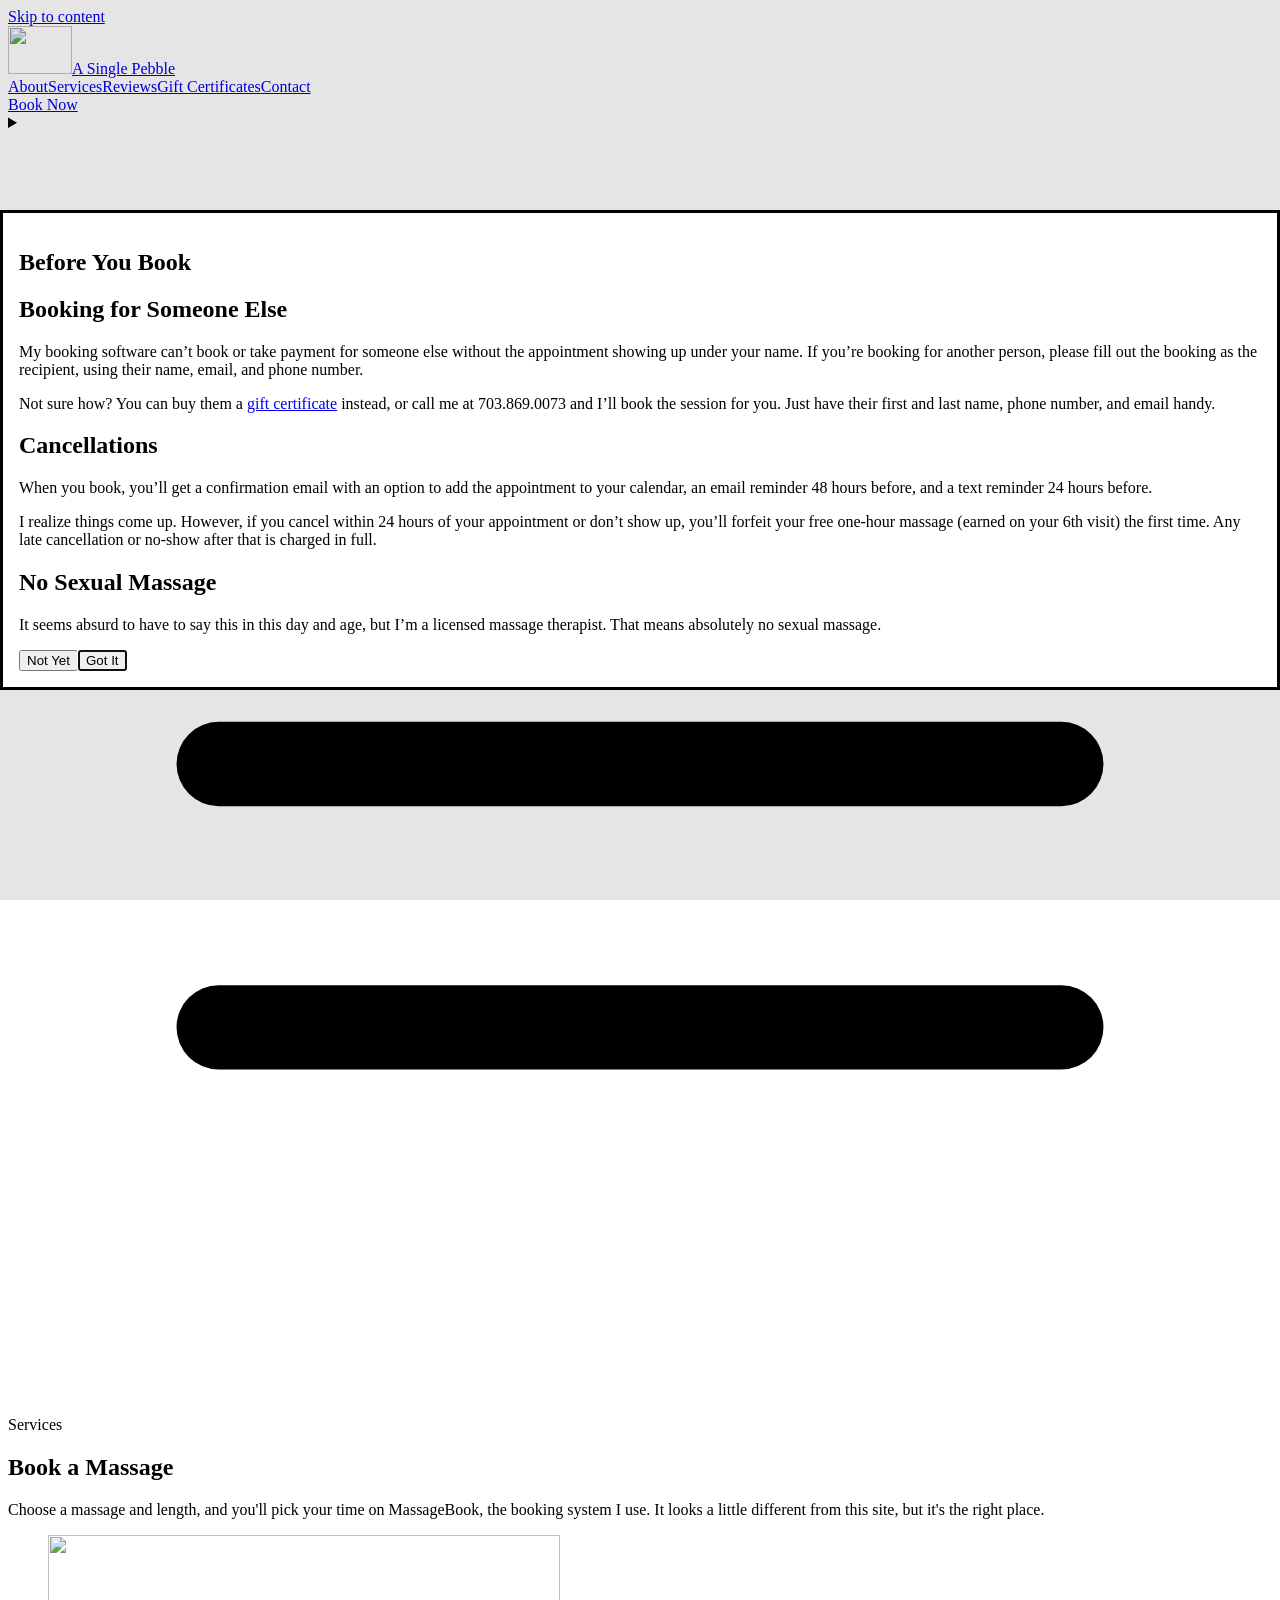
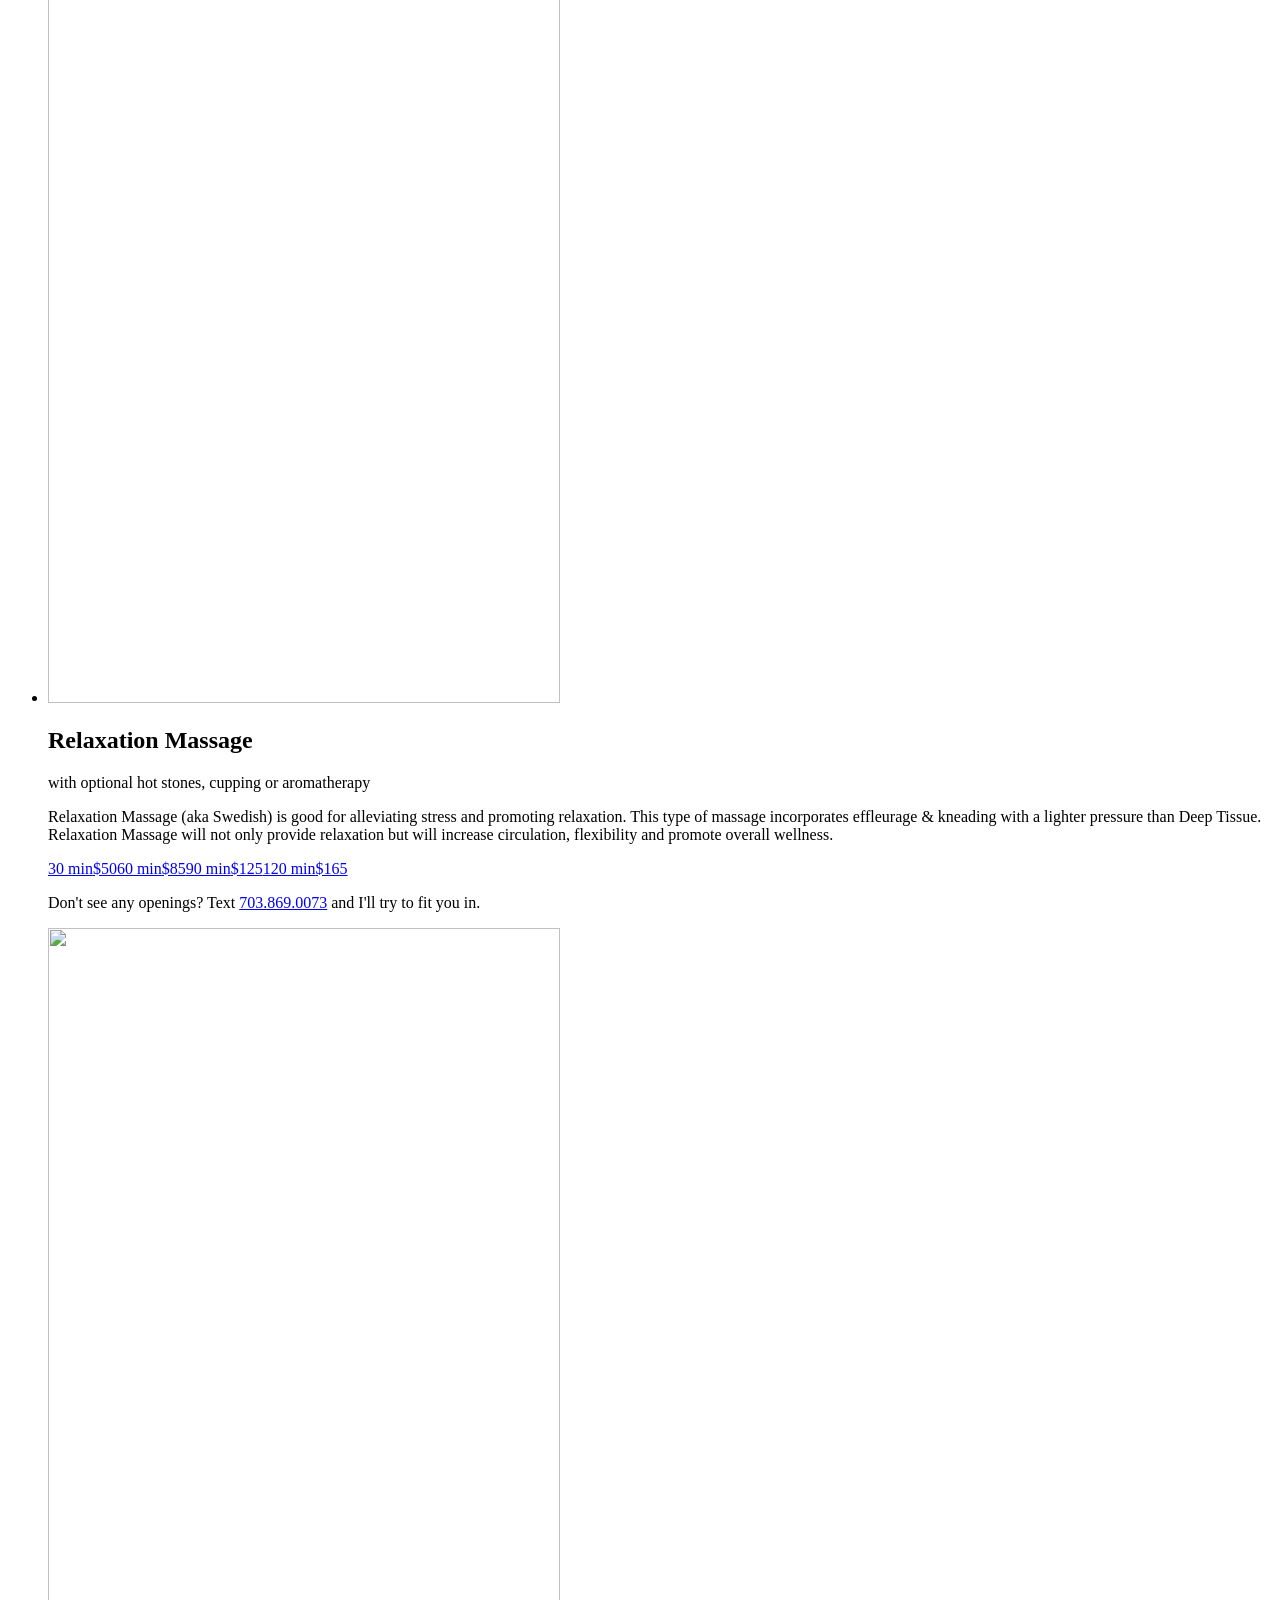
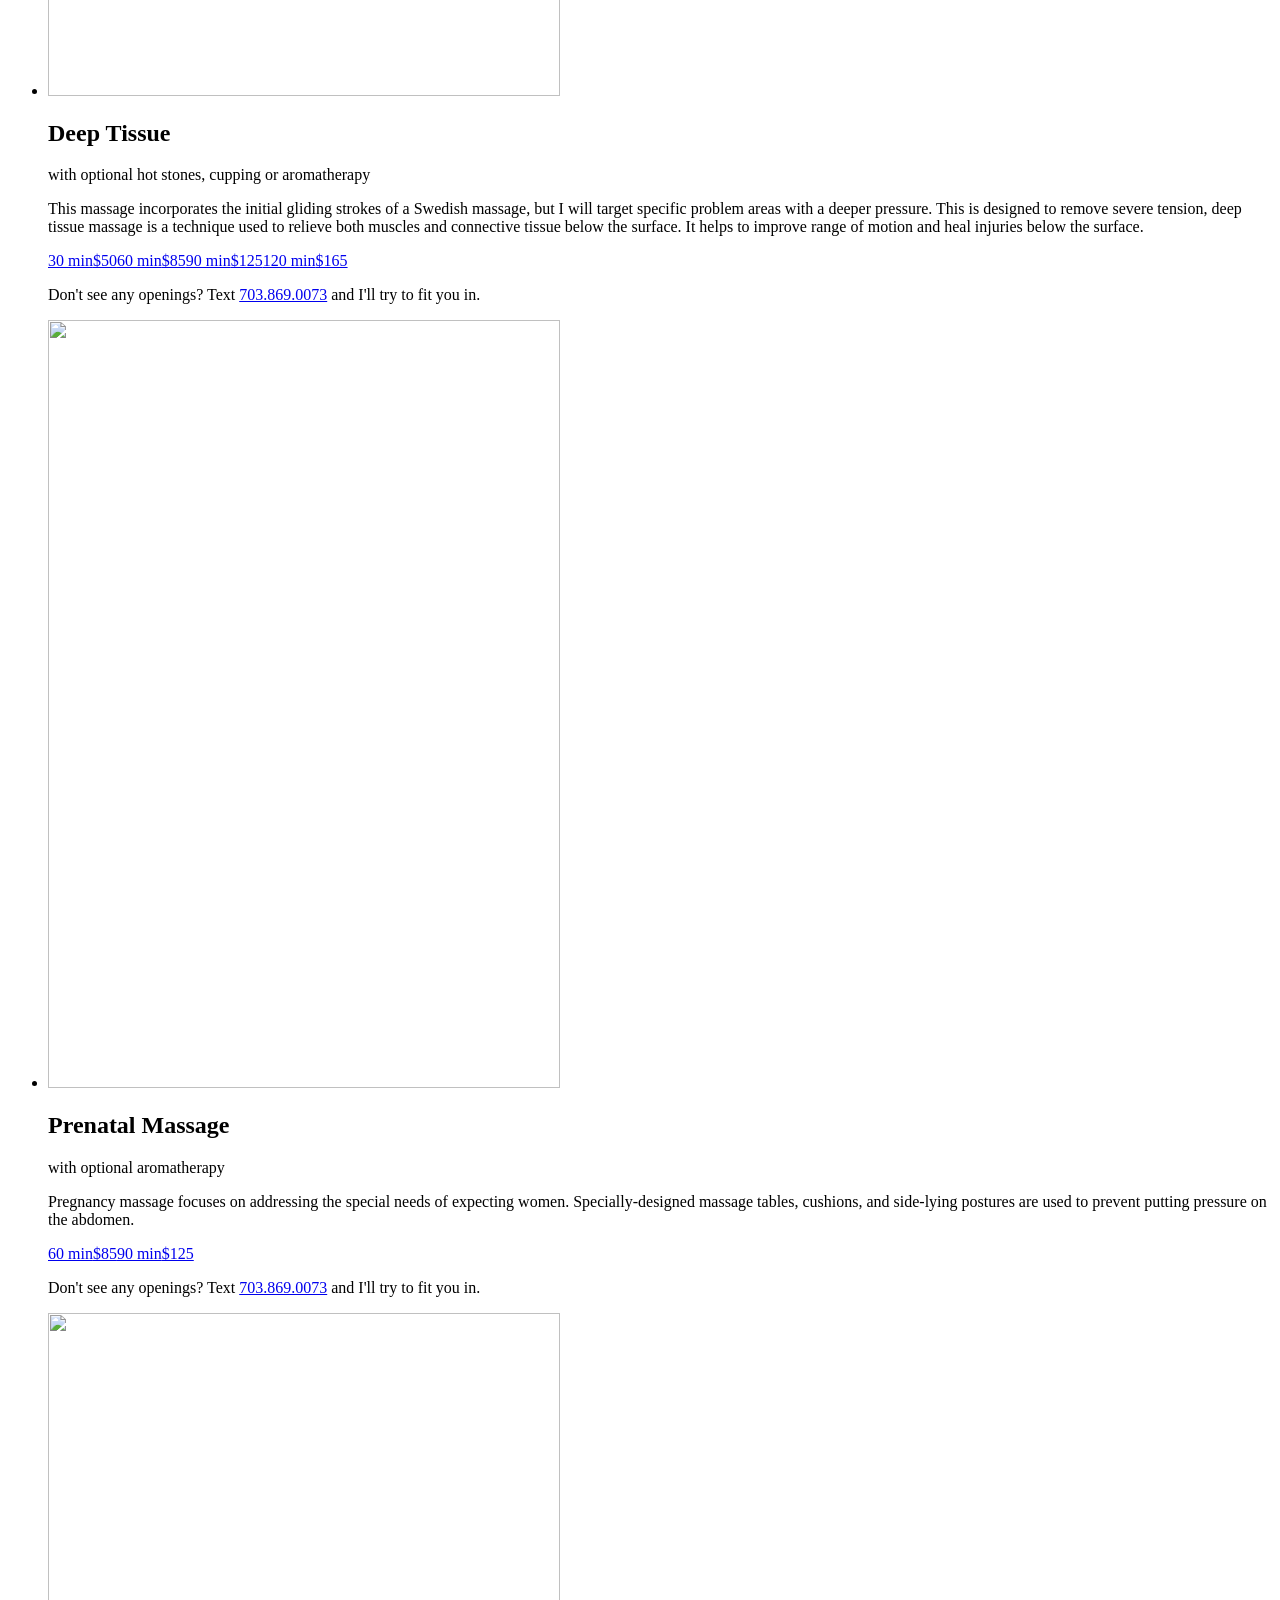
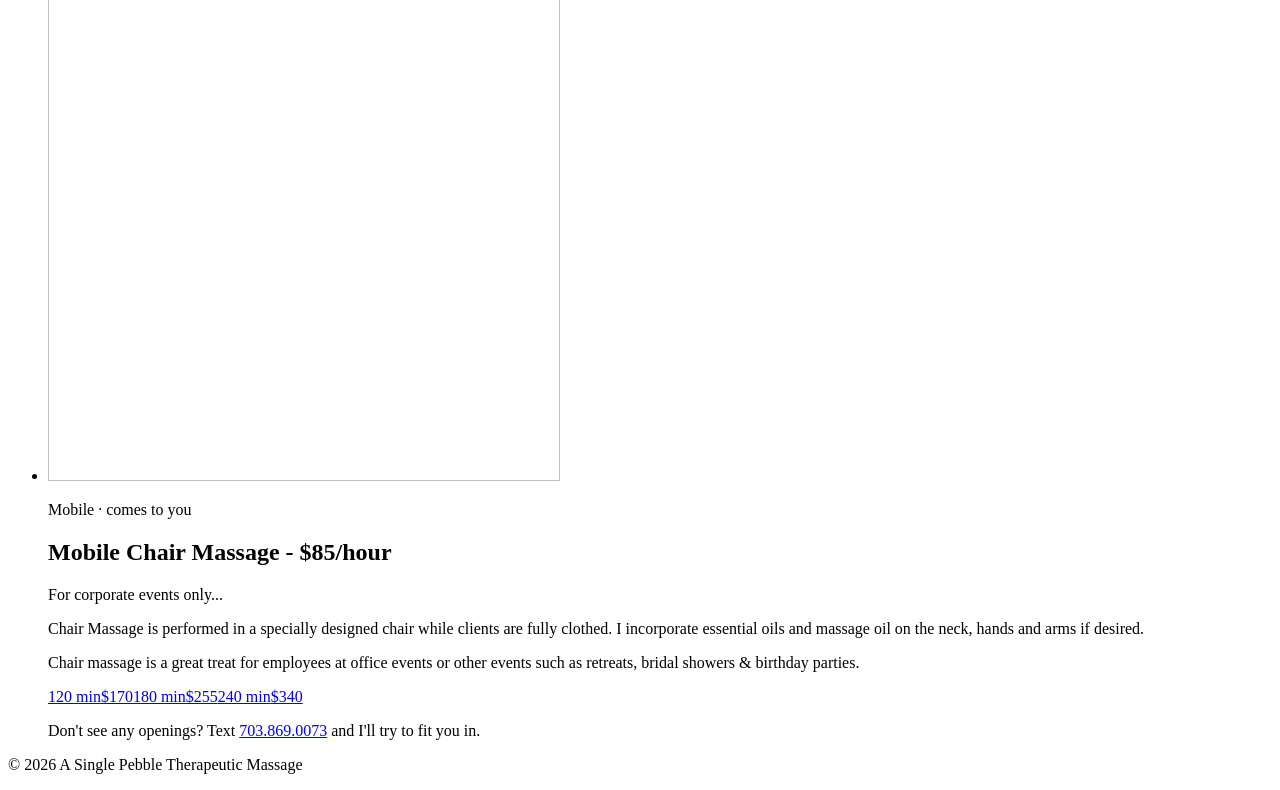
==== commit da05f0f8: "deploy: robwilkerson/singlepebblemassage.com@6788fed6b149717fb8023cd0372799c708069592" ====
--- a/book/index.html
+++ b/book/index.html
@@ -1,15 +1,4 @@
-<!DOCTYPE html><html lang="en"><head><meta charset="utf-8"><meta name="viewport" content="width=device-width, initial-scale=1"><title>Book a Massage · A Single Pebble</title><meta name="description" content="A single human trying to bring healing to other humans through massage."><meta name="robots" content="noindex, nofollow"><link rel="icon" href="/singlepebble-preview/favicon.ico" sizes="48x48"><link rel="apple-touch-icon" href="/singlepebble-preview/apple-touch-icon.png"><link rel="manifest" href="/singlepebble-preview/site.webmanifest"><link rel="preconnect" href="https://fonts.googleapis.com"><link rel="preconnect" href="https://fonts.gstatic.com" crossorigin><link rel="stylesheet" href="https://fonts.googleapis.com/css2?family=Cormorant+Garamond:ital,wght@0,400;0,500;1,400&family=Courier+Prime&family=Figtree:wght@400;500;600&display=swap"><script>
-      // A theme the visitor picked with the toggle wins; otherwise follow the
-      // system setting. Dark when neither says light.
-      {
-        let saved = null;
-        try {
-          saved = localStorage.getItem('theme');
-        } catch {}
-        const light = saved ? saved === 'light' : matchMedia('(prefers-color-scheme: light)').matches;
-        if (light) document.documentElement.dataset.theme = 'light';
-      }
-    </script><link rel="stylesheet" href="/singlepebble-preview/_astro/massagebook.Cj39bIFi.css"></head><body class="min-h-dvh bg-bg text-ink"><a href="#main" class="sr-only focus:not-sr-only focus:absolute focus:left-4 focus:top-4 focus:z-50 focus:rounded focus:bg-surface focus:px-4 focus:py-2">Skip to content</a><header class="border-b border-line/60"><div class="mx-auto flex max-w-6xl items-center justify-between gap-4 px-4 py-5 sm:px-6"><a href="/singlepebble-preview/" class="flex items-center gap-3 text-ink no-underline"><img src="/singlepebble-preview/_astro/logo.T_RyRHuo_1zQeb2.webp" srcset="/singlepebble-preview/_astro/logo.T_RyRHuo_1zQeb2.webp 1x, /singlepebble-preview/_astro/logo.T_RyRHuo_Z1dKQkL.webp 2x" alt loading="lazy" decoding="async" width="64" height="48" class="h-auto w-14"><span class="font-mono text-xl sm:text-2xl">A Single Pebble</span></a><nav aria-label="Main" class="hidden items-center gap-7 text-base font-medium lg:flex"><a href="/singlepebble-preview/#about" class="text-muted no-underline transition hover:text-ink">About</a><a href="/singlepebble-preview/services/" class="text-muted no-underline transition hover:text-ink">Services</a><a href="/singlepebble-preview/reviews/" class="text-muted no-underline transition hover:text-ink">Reviews</a><a href="/singlepebble-preview/gift-certificates/" class="text-muted no-underline transition hover:text-ink">Gift Certificates</a><a href="/singlepebble-preview/#contact" class="text-muted no-underline transition hover:text-ink">Contact</a></nav><div class="flex items-center gap-2"><button type="button" data-theme-toggle class="grid size-11 place-items-center rounded-full text-muted transition hover:text-ink" aria-label="Switch to light mode" title="Switch to light mode"><svg data-icon="sun" class="size-5" viewBox="0 0 24 24" fill="none" stroke="currentColor" stroke-width="1.6" stroke-linecap="round" aria-hidden="true"><circle cx="12" cy="12" r="4"></circle><path d="M12 2v2M12 20v2M4.9 4.9l1.4 1.4M17.7 17.7l1.4 1.4M2 12h2M20 12h2M4.9 19.1l1.4-1.4M17.7 6.3l1.4-1.4"></path></svg><svg data-icon="moon" class="hidden size-5" viewBox="0 0 24 24" fill="none" stroke="currentColor" stroke-width="1.6" stroke-linecap="round" stroke-linejoin="round" aria-hidden="true"><path d="M20 14.5A8 8 0 0 1 9.5 4a8 8 0 1 0 10.5 10.5Z"></path></svg></button><a href="/singlepebble-preview/book/" class="btn hidden sm:inline-flex">Book Now</a><details class="relative lg:hidden"><summary class="grid size-11 cursor-pointer list-none place-items-center rounded-full text-muted hover:text-ink [&amp;::-webkit-details-marker]:hidden" aria-label="Menu"><svg class="size-6" viewBox="0 0 24 24" fill="none" stroke="currentColor" stroke-width="1.6" stroke-linecap="round" aria-hidden="true"><path d="M4 7h16M4 12h16M4 17h16"></path></svg></summary><nav aria-label="Main" class="absolute right-0 z-40 mt-2 flex w-60 flex-col rounded-2xl border border-line bg-surface p-2 shadow-xl"><a href="/singlepebble-preview/#about" class="rounded-xl px-4 py-3 text-ink no-underline hover:bg-surface-2">About</a><a href="/singlepebble-preview/services/" class="rounded-xl px-4 py-3 text-ink no-underline hover:bg-surface-2">Services</a><a href="/singlepebble-preview/reviews/" class="rounded-xl px-4 py-3 text-ink no-underline hover:bg-surface-2">Reviews</a><a href="/singlepebble-preview/gift-certificates/" class="rounded-xl px-4 py-3 text-ink no-underline hover:bg-surface-2">Gift Certificates</a><a href="/singlepebble-preview/#contact" class="rounded-xl px-4 py-3 text-ink no-underline hover:bg-surface-2">Contact</a><a href="/singlepebble-preview/book/" class="btn mt-2">Book Now</a></nav></details></div></div></header><main id="main"><section class="mx-auto max-w-4xl px-4 py-16 sm:px-6 md:py-20"><p class="eyebrow">Services</p><h1 class="mt-4 font-serif text-5xl leading-tight">Book a Massage</h1><p class="mt-4 text-lg text-muted">Choose a massage and length, and you'll pick your time on MassageBook, the booking system I use. It looks a little different from this site, but it's the right place.</p><ul class="mt-12 flex flex-col gap-6"><li data-service class="overflow-hidden rounded-3xl border border-line bg-surface"><div class="flex flex-col md:flex-row"><img src="https://images.massagebook.com/img6571e4459ecf02.34071450" alt="" width="320" height="240" loading="lazy" class="h-56 w-full object-cover md:h-auto md:w-64"><div class="flex min-w-0 flex-1 flex-col gap-4 p-6 sm:p-8"><div class="flex flex-wrap items-start justify-between gap-x-6 gap-y-2"><div data-service-heading class="min-w-0"><h2 class="font-serif text-3xl leading-tight sm:text-4xl">Relaxation Massage</h2><p class="mt-1 text-muted">with optional hot stones, cupping or aromatherapy</p></div><button type="button" data-open-booking-info class="shrink-0 py-2 font-semibold text-accent underline-offset-4 transition-[opacity,visibility] duration-500 hover:underline">Before You Book</button></div><div class="space-y-3 leading-relaxed text-muted"><p>Relaxation Massage (aka Swedish) is good for alleviating stress and promoting relaxation. This type of massage incorporates effleurage &amp; kneading with a lighter pressure than Deep Tissue. Relaxation Massage will not only provide relaxation but will increase circulation, flexibility and promote overall wellness.</p></div><div class="mt-2 flex flex-wrap gap-3"><a href="https://www.massagebook.com/business/9033788/booking/select-time?src=external&amp;service_id=1117035" data-booking-link class="flex min-h-14 min-w-28 flex-col items-start justify-center rounded-2xl bg-accent px-5 py-2 leading-tight text-accent-ink no-underline transition duration-300 hover:brightness-110" aria-label="Book Relaxation Massage, 30 minutes, $50"><span class="font-semibold">30 min</span><span class="font-mono text-base">$50</span></a><a href="https://www.massagebook.com/business/9033788/booking/select-time?src=external&amp;service_id=1117039" data-booking-link class="flex min-h-14 min-w-28 flex-col items-start justify-center rounded-2xl bg-accent px-5 py-2 leading-tight text-accent-ink no-underline transition duration-300 hover:brightness-110" aria-label="Book Relaxation Massage, 60 minutes, $85"><span class="font-semibold">60 min</span><span class="font-mono text-base">$85</span></a><a href="https://www.massagebook.com/business/9033788/booking/select-time?src=external&amp;service_id=1117040" data-booking-link class="flex min-h-14 min-w-28 flex-col items-start justify-center rounded-2xl bg-accent px-5 py-2 leading-tight text-accent-ink no-underline transition duration-300 hover:brightness-110" aria-label="Book Relaxation Massage, 90 minutes, $125"><span class="font-semibold">90 min</span><span class="font-mono text-base">$125</span></a><a href="https://www.massagebook.com/business/9033788/booking/select-time?src=external&amp;service_id=1117041" data-booking-link class="flex min-h-14 min-w-28 flex-col items-start justify-center rounded-2xl bg-accent px-5 py-2 leading-tight text-accent-ink no-underline transition duration-300 hover:brightness-110" aria-label="Book Relaxation Massage, 120 minutes, $165"><span class="font-semibold">120 min</span><span class="font-mono text-base">$165</span></a></div><p class="text-sm text-muted">Nothing open? <em>Please</em> text <a href="sms:+17038690073" class="text-accent">703.869.0073</a> and I'll try to work you in.</p></div></div></li><li data-service class="overflow-hidden rounded-3xl border border-line bg-surface"><div class="flex flex-col md:flex-row"><img src="https://images.massagebook.com/img663ef3eb77c598.02497727" alt="" width="320" height="240" loading="lazy" class="h-56 w-full object-cover md:h-auto md:w-64"><div class="flex min-w-0 flex-1 flex-col gap-4 p-6 sm:p-8"><div class="flex flex-wrap items-start justify-between gap-x-6 gap-y-2"><div data-service-heading class="min-w-0"><h2 class="font-serif text-3xl leading-tight sm:text-4xl">Deep Tissue</h2><p class="mt-1 text-muted">with optional hot stones, cupping or aromatherapy</p></div><button type="button" data-open-booking-info class="shrink-0 py-2 font-semibold text-accent underline-offset-4 transition-[opacity,visibility] duration-500 hover:underline">Before You Book</button></div><div class="space-y-3 leading-relaxed text-muted"><p>This massage incorporates the initial gliding strokes of a Swedish massage, but I will target specific problem areas with a deeper pressure. This is designed to remove severe tension, deep tissue massage is a technique used to relieve both muscles and connective tissue below the surface. It helps to improve range of motion and heal injuries below the surface.</p></div><div class="mt-2 flex flex-wrap gap-3"><a href="https://www.massagebook.com/business/9033788/booking/select-time?src=external&amp;service_id=1117043" data-booking-link class="flex min-h-14 min-w-28 flex-col items-start justify-center rounded-2xl bg-accent px-5 py-2 leading-tight text-accent-ink no-underline transition duration-300 hover:brightness-110" aria-label="Book Deep Tissue, 30 minutes, $50"><span class="font-semibold">30 min</span><span class="font-mono text-base">$50</span></a><a href="https://www.massagebook.com/business/9033788/booking/select-time?src=external&amp;service_id=1117044" data-booking-link class="flex min-h-14 min-w-28 flex-col items-start justify-center rounded-2xl bg-accent px-5 py-2 leading-tight text-accent-ink no-underline transition duration-300 hover:brightness-110" aria-label="Book Deep Tissue, 60 minutes, $85"><span class="font-semibold">60 min</span><span class="font-mono text-base">$85</span></a><a href="https://www.massagebook.com/business/9033788/booking/select-time?src=external&amp;service_id=1117045" data-booking-link class="flex min-h-14 min-w-28 flex-col items-start justify-center rounded-2xl bg-accent px-5 py-2 leading-tight text-accent-ink no-underline transition duration-300 hover:brightness-110" aria-label="Book Deep Tissue, 90 minutes, $125"><span class="font-semibold">90 min</span><span class="font-mono text-base">$125</span></a><a href="https://www.massagebook.com/business/9033788/booking/select-time?src=external&amp;service_id=1124195" data-booking-link class="flex min-h-14 min-w-28 flex-col items-start justify-center rounded-2xl bg-accent px-5 py-2 leading-tight text-accent-ink no-underline transition duration-300 hover:brightness-110" aria-label="Book Deep Tissue, 120 minutes, $165"><span class="font-semibold">120 min</span><span class="font-mono text-base">$165</span></a></div><p class="text-sm text-muted">Nothing open? <em>Please</em> text <a href="sms:+17038690073" class="text-accent">703.869.0073</a> and I'll try to work you in.</p></div></div></li><li data-service class="overflow-hidden rounded-3xl border border-line bg-surface"><div class="flex flex-col md:flex-row"><img src="https://images.massagebook.com/img66105d5b947c77.90977852" alt="" width="320" height="240" loading="lazy" class="h-56 w-full object-cover md:h-auto md:w-64"><div class="flex min-w-0 flex-1 flex-col gap-4 p-6 sm:p-8"><div class="flex flex-wrap items-start justify-between gap-x-6 gap-y-2"><div data-service-heading class="min-w-0"><h2 class="font-serif text-3xl leading-tight sm:text-4xl">Pregnancy Massage</h2></div><button type="button" data-open-booking-info class="shrink-0 py-2 font-semibold text-accent underline-offset-4 transition-[opacity,visibility] duration-500 hover:underline">Before You Book</button></div><div class="space-y-3 leading-relaxed text-muted"><p>Pregnancy massage focuses on addressing the special needs of expecting women. Specially-designed massage tables, cushions, and side-lying postures are used to prevent putting pressure on the abdomen.</p></div><div class="mt-2 flex flex-wrap gap-3"><a href="https://www.massagebook.com/business/9033788/booking/select-time?src=external&amp;service_id=1314976" data-booking-link class="flex min-h-14 min-w-28 flex-col items-start justify-center rounded-2xl bg-accent px-5 py-2 leading-tight text-accent-ink no-underline transition duration-300 hover:brightness-110" aria-label="Book Pregnancy Massage, 60 minutes, $85"><span class="font-semibold">60 min</span><span class="font-mono text-base">$85</span></a><a href="https://www.massagebook.com/business/9033788/booking/select-time?src=external&amp;service_id=1324849" data-booking-link class="flex min-h-14 min-w-28 flex-col items-start justify-center rounded-2xl bg-accent px-5 py-2 leading-tight text-accent-ink no-underline transition duration-300 hover:brightness-110" aria-label="Book Pregnancy Massage, 90 minutes, $125"><span class="font-semibold">90 min</span><span class="font-mono text-base">$125</span></a></div><p class="text-sm text-muted">Nothing open? <em>Please</em> text <a href="sms:+17038690073" class="text-accent">703.869.0073</a> and I'll try to work you in.</p></div></div></li><li data-service class="overflow-hidden rounded-3xl border border-line bg-surface"><div class="flex flex-col md:flex-row"><img src="https://images.massagebook.com/img6571e449c82e19.80263224" alt="" width="320" height="240" loading="lazy" class="h-56 w-full object-cover md:h-auto md:w-64"><div class="flex min-w-0 flex-1 flex-col gap-4 p-6 sm:p-8"><div class="flex flex-wrap items-start justify-between gap-x-6 gap-y-2"><div data-service-heading class="min-w-0"><p class="eyebrow mb-2">Mobile · comes to you</p><h2 class="font-serif text-3xl leading-tight sm:text-4xl">Mobile Chair Massage - $85/hour</h2></div><button type="button" data-open-booking-info class="shrink-0 py-2 font-semibold text-accent underline-offset-4 transition-[opacity,visibility] duration-500 hover:underline">Before You Book</button></div><div class="space-y-3 leading-relaxed text-muted"><p>For corporate events only...</p><p>Chair Massage is performed in a specially designed chair while clients are fully clothed. I incorporate essential oils and massage oil on the neck, hands and arms if desired.</p><p>Chair massage is a great treat for employees at office events or other events such as retreats, bridal showers &amp; birthday parties.</p></div><div class="mt-2 flex flex-wrap gap-3"><a href="https://www.massagebook.com/business/9033788/booking/select-time?src=external&amp;service_id=733563" data-booking-link class="flex min-h-14 min-w-28 flex-col items-start justify-center rounded-2xl bg-accent px-5 py-2 leading-tight text-accent-ink no-underline transition duration-300 hover:brightness-110" aria-label="Book Mobile Chair Massage - $85/hour, 120 minutes, $170"><span class="font-semibold">120 min</span><span class="font-mono text-base">$170</span></a><a href="https://www.massagebook.com/business/9033788/booking/select-time?src=external&amp;service_id=1117069" data-booking-link class="flex min-h-14 min-w-28 flex-col items-start justify-center rounded-2xl bg-accent px-5 py-2 leading-tight text-accent-ink no-underline transition duration-300 hover:brightness-110" aria-label="Book Mobile Chair Massage - $85/hour, 180 minutes, $255"><span class="font-semibold">180 min</span><span class="font-mono text-base">$255</span></a><a href="https://www.massagebook.com/business/9033788/booking/select-time?src=external&amp;service_id=1117070" data-booking-link class="flex min-h-14 min-w-28 flex-col items-start justify-center rounded-2xl bg-accent px-5 py-2 leading-tight text-accent-ink no-underline transition duration-300 hover:brightness-110" aria-label="Book Mobile Chair Massage - $85/hour, 240 minutes, $340"><span class="font-semibold">240 min</span><span class="font-mono text-base">$340</span></a></div><p class="text-sm text-muted">Nothing open? <em>Please</em> text <a href="sms:+17038690073" class="text-accent">703.869.0073</a> and I'll try to work you in.</p></div></div></li></ul></section><dialog id="booking-info" data-open-on-load aria-labelledby="booking-info-title" class="m-auto max-h-[90dvh] w-[calc(100%-2rem)] max-w-2xl overflow-y-auto rounded-3xl border border-line bg-surface p-0 text-ink backdrop:bg-black/60"><div class="p-7 sm:p-10"><h2 id="booking-info-title" class="font-serif text-4xl leading-tight">Before You Book</h2><div class="prose-about mt-6 leading-relaxed text-muted [&amp;_h2]:mt-8 [&amp;_h2]:font-sans [&amp;_h2]:text-lg [&amp;_h2]:font-semibold"><h2 id="booking-for-someone-else">Booking for Someone Else</h2>
+<!DOCTYPE html><html lang="en"><head><meta charset="utf-8"><meta name="viewport" content="width=device-width, initial-scale=1"><title>Book a Massage · A Single Pebble</title><meta name="description" content="A single human trying to bring healing to other humans through massage."><meta name="robots" content="noindex, nofollow"><link rel="icon" href="/singlepebble-preview/favicon.ico" sizes="48x48"><link rel="apple-touch-icon" href="/singlepebble-preview/apple-touch-icon.png"><link rel="manifest" href="/singlepebble-preview/site.webmanifest"><link rel="preconnect" href="https://fonts.googleapis.com"><link rel="preconnect" href="https://fonts.gstatic.com" crossorigin><link rel="stylesheet" href="https://fonts.googleapis.com/css2?family=Courier+Prime:wght@400;700&family=Open+Sans:ital,wght@0,300..700;1,400&display=swap"><link rel="stylesheet" href="/singlepebble-preview/_astro/massagebook.LzSJF4Ze.css"></head><body class="min-h-dvh bg-bg text-ink"><a href="#main" class="sr-only focus:not-sr-only focus:absolute focus:left-4 focus:top-4 focus:z-50 focus:rounded focus:bg-surface focus:px-4 focus:py-2">Skip to content</a><header class="sticky top-0 z-30 border-b border-line/60 bg-surface"><div class="mx-auto flex max-w-6xl items-center justify-between gap-4 px-4 py-5 sm:px-6"><a href="/singlepebble-preview/" class="flex items-center gap-3 text-ink no-underline"><img src="/singlepebble-preview/_astro/logo.T_RyRHuo_1zQeb2.webp" srcset="/singlepebble-preview/_astro/logo.T_RyRHuo_1zQeb2.webp 1x, /singlepebble-preview/_astro/logo.T_RyRHuo_Z1dKQkL.webp 2x" alt loading="lazy" decoding="async" width="64" height="48" class="h-auto w-14"><span class="font-mono text-xl sm:text-2xl">A Single Pebble</span></a><nav aria-label="Main" class="hidden items-center gap-7 text-base font-medium lg:flex"><a href="/singlepebble-preview/#about" class="text-brand-teal no-underline transition hover:text-ink">About</a><a href="/singlepebble-preview/services/" class="text-brand-teal no-underline transition hover:text-ink">Services</a><a href="/singlepebble-preview/reviews/" class="text-brand-teal no-underline transition hover:text-ink">Reviews</a><a href="/singlepebble-preview/gift-certificates/" class="text-brand-teal no-underline transition hover:text-ink">Gift Certificates</a><a href="/singlepebble-preview/#contact" class="text-brand-teal no-underline transition hover:text-ink">Contact</a></nav><div class="flex items-center gap-2"><a href="/singlepebble-preview/book/" class="btn hidden sm:inline-flex">Book Now</a><details class="relative lg:hidden"><summary class="grid size-11 cursor-pointer list-none place-items-center rounded-full text-muted hover:text-ink [&amp;::-webkit-details-marker]:hidden" aria-label="Menu"><svg class="size-6" viewBox="0 0 24 24" fill="none" stroke="currentColor" stroke-width="1.6" stroke-linecap="round" aria-hidden="true"><path d="M4 7h16M4 12h16M4 17h16"></path></svg></summary><nav aria-label="Main" class="absolute right-0 z-40 mt-2 flex w-60 flex-col rounded-2xl border border-line bg-surface p-2 shadow-xl"><a href="/singlepebble-preview/#about" class="rounded-xl px-4 py-3 text-brand-teal no-underline hover:bg-surface-2">About</a><a href="/singlepebble-preview/services/" class="rounded-xl px-4 py-3 text-brand-teal no-underline hover:bg-surface-2">Services</a><a href="/singlepebble-preview/reviews/" class="rounded-xl px-4 py-3 text-brand-teal no-underline hover:bg-surface-2">Reviews</a><a href="/singlepebble-preview/gift-certificates/" class="rounded-xl px-4 py-3 text-brand-teal no-underline hover:bg-surface-2">Gift Certificates</a><a href="/singlepebble-preview/#contact" class="rounded-xl px-4 py-3 text-brand-teal no-underline hover:bg-surface-2">Contact</a><a href="/singlepebble-preview/book/" class="btn mt-2">Book Now</a></nav></details></div></div></header><main id="main"><section class="mx-auto max-w-4xl px-4 py-16 sm:px-6 md:py-20"><p class="eyebrow">Services</p><h1 class="mt-4 font-mono text-4xl leading-snug">Book a Massage</h1><p class="mt-4 text-lg text-muted">Choose a massage and length, and you'll pick your time on MassageBook, the booking system I use. It looks a little different from this site, but it's the right place.</p><ul class="mt-12 flex flex-col gap-6"><li id="relaxation-massage" class="overflow-hidden rounded-3xl border border-line bg-surface"><div class="flex flex-col md:flex-row"><img src="/singlepebble-preview/_astro/relaxation-massage.OiOSkSTH_1gIuiz.webp" srcset="/singlepebble-preview/_astro/relaxation-massage.OiOSkSTH_1gIuiz.webp 1x, /singlepebble-preview/_astro/relaxation-massage.OiOSkSTH_Z1No9Tf.webp 2x" alt loading="lazy" decoding="async" width="512" height="768" class="h-56 w-full object-cover md:h-auto md:w-64"><div class="flex min-w-0 flex-1 flex-col gap-4 p-6 sm:p-8"><div><h2 class="font-mono text-2xl leading-snug sm:text-3xl">Relaxation Massage</h2><p class="mt-1 text-muted">with optional hot stones, cupping or aromatherapy</p></div><div class="space-y-3 leading-relaxed text-muted"><p>Relaxation Massage (aka Swedish) is good for alleviating stress and promoting relaxation. This type of massage incorporates effleurage &amp; kneading with a lighter pressure than Deep Tissue. Relaxation Massage will not only provide relaxation but will increase circulation, flexibility and promote overall wellness.</p></div><div class="mt-2 flex flex-wrap gap-3"><a href="https://www.massagebook.com/business/9033788/booking/select-time?src=external&amp;service_id=1117035" data-booking-link class="flex min-h-14 min-w-28 flex-col items-start justify-center rounded-2xl bg-brand-teal px-5 py-2 leading-tight text-white no-underline transition duration-300 hover:brightness-110" aria-label="Book Relaxation Massage, 30 minutes, $50"><span class="font-semibold">30 min</span><span class="font-mono text-base">$50</span></a><a href="https://www.massagebook.com/business/9033788/booking/select-time?src=external&amp;service_id=1117039" data-booking-link class="flex min-h-14 min-w-28 flex-col items-start justify-center rounded-2xl bg-brand-teal px-5 py-2 leading-tight text-white no-underline transition duration-300 hover:brightness-110" aria-label="Book Relaxation Massage, 60 minutes, $85"><span class="font-semibold">60 min</span><span class="font-mono text-base">$85</span></a><a href="https://www.massagebook.com/business/9033788/booking/select-time?src=external&amp;service_id=1117040" data-booking-link class="flex min-h-14 min-w-28 flex-col items-start justify-center rounded-2xl bg-brand-teal px-5 py-2 leading-tight text-white no-underline transition duration-300 hover:brightness-110" aria-label="Book Relaxation Massage, 90 minutes, $125"><span class="font-semibold">90 min</span><span class="font-mono text-base">$125</span></a><a href="https://www.massagebook.com/business/9033788/booking/select-time?src=external&amp;service_id=1117041" data-booking-link class="flex min-h-14 min-w-28 flex-col items-start justify-center rounded-2xl bg-brand-teal px-5 py-2 leading-tight text-white no-underline transition duration-300 hover:brightness-110" aria-label="Book Relaxation Massage, 120 minutes, $165"><span class="font-semibold">120 min</span><span class="font-mono text-base">$165</span></a></div><p class="text-sm text-muted">Don't see any openings? Text <a href="sms:+17038690073" class="text-accent">703.869.0073</a> and I'll try to fit you in.</p></div></div></li><li id="deep-tissue" class="overflow-hidden rounded-3xl border border-line bg-surface"><div class="flex flex-col md:flex-row"><img src="/singlepebble-preview/_astro/deep-tissue.BCG71Zae_Z1qUtz6.webp" srcset="/singlepebble-preview/_astro/deep-tissue.BCG71Zae_Z1qUtz6.webp 1x, /singlepebble-preview/_astro/deep-tissue.BCG71Zae_Z1Q21Y8.webp 2x" alt loading="lazy" decoding="async" width="512" height="768" class="h-56 w-full object-cover md:h-auto md:w-64"><div class="flex min-w-0 flex-1 flex-col gap-4 p-6 sm:p-8"><div><h2 class="font-mono text-2xl leading-snug sm:text-3xl">Deep Tissue</h2><p class="mt-1 text-muted">with optional hot stones, cupping or aromatherapy</p></div><div class="space-y-3 leading-relaxed text-muted"><p>This massage incorporates the initial gliding strokes of a Swedish massage, but I will target specific problem areas with a deeper pressure. This is designed to remove severe tension, deep tissue massage is a technique used to relieve both muscles and connective tissue below the surface. It helps to improve range of motion and heal injuries below the surface.</p></div><div class="mt-2 flex flex-wrap gap-3"><a href="https://www.massagebook.com/business/9033788/booking/select-time?src=external&amp;service_id=1117043" data-booking-link class="flex min-h-14 min-w-28 flex-col items-start justify-center rounded-2xl bg-brand-teal px-5 py-2 leading-tight text-white no-underline transition duration-300 hover:brightness-110" aria-label="Book Deep Tissue, 30 minutes, $50"><span class="font-semibold">30 min</span><span class="font-mono text-base">$50</span></a><a href="https://www.massagebook.com/business/9033788/booking/select-time?src=external&amp;service_id=1117044" data-booking-link class="flex min-h-14 min-w-28 flex-col items-start justify-center rounded-2xl bg-brand-teal px-5 py-2 leading-tight text-white no-underline transition duration-300 hover:brightness-110" aria-label="Book Deep Tissue, 60 minutes, $85"><span class="font-semibold">60 min</span><span class="font-mono text-base">$85</span></a><a href="https://www.massagebook.com/business/9033788/booking/select-time?src=external&amp;service_id=1117045" data-booking-link class="flex min-h-14 min-w-28 flex-col items-start justify-center rounded-2xl bg-brand-teal px-5 py-2 leading-tight text-white no-underline transition duration-300 hover:brightness-110" aria-label="Book Deep Tissue, 90 minutes, $125"><span class="font-semibold">90 min</span><span class="font-mono text-base">$125</span></a><a href="https://www.massagebook.com/business/9033788/booking/select-time?src=external&amp;service_id=1124195" data-booking-link class="flex min-h-14 min-w-28 flex-col items-start justify-center rounded-2xl bg-brand-teal px-5 py-2 leading-tight text-white no-underline transition duration-300 hover:brightness-110" aria-label="Book Deep Tissue, 120 minutes, $165"><span class="font-semibold">120 min</span><span class="font-mono text-base">$165</span></a></div><p class="text-sm text-muted">Don't see any openings? Text <a href="sms:+17038690073" class="text-accent">703.869.0073</a> and I'll try to fit you in.</p></div></div></li><li id="prenatal-massage" class="overflow-hidden rounded-3xl border border-line bg-surface"><div class="flex flex-col md:flex-row"><img src="/singlepebble-preview/_astro/prenatal-massage.e6B5Vikh_zlabR.webp" srcset="/singlepebble-preview/_astro/prenatal-massage.e6B5Vikh_zlabR.webp 1x, /singlepebble-preview/_astro/prenatal-massage.e6B5Vikh_1F4kbY.webp 2x" alt loading="lazy" decoding="async" width="512" height="768" class="h-56 w-full object-cover md:h-auto md:w-64"><div class="flex min-w-0 flex-1 flex-col gap-4 p-6 sm:p-8"><div><h2 class="font-mono text-2xl leading-snug sm:text-3xl">Prenatal Massage</h2><p class="mt-1 text-muted">with optional aromatherapy</p></div><div class="space-y-3 leading-relaxed text-muted"><p>Pregnancy massage focuses on addressing the special needs of expecting women. Specially-designed massage tables, cushions, and side-lying postures are used to prevent putting pressure on the abdomen.</p></div><div class="mt-2 flex flex-wrap gap-3"><a href="https://www.massagebook.com/business/9033788/booking/select-time?src=external&amp;service_id=1314976" data-booking-link class="flex min-h-14 min-w-28 flex-col items-start justify-center rounded-2xl bg-brand-teal px-5 py-2 leading-tight text-white no-underline transition duration-300 hover:brightness-110" aria-label="Book Prenatal Massage, 60 minutes, $85"><span class="font-semibold">60 min</span><span class="font-mono text-base">$85</span></a><a href="https://www.massagebook.com/business/9033788/booking/select-time?src=external&amp;service_id=1324849" data-booking-link class="flex min-h-14 min-w-28 flex-col items-start justify-center rounded-2xl bg-brand-teal px-5 py-2 leading-tight text-white no-underline transition duration-300 hover:brightness-110" aria-label="Book Prenatal Massage, 90 minutes, $125"><span class="font-semibold">90 min</span><span class="font-mono text-base">$125</span></a></div><p class="text-sm text-muted">Don't see any openings? Text <a href="sms:+17038690073" class="text-accent">703.869.0073</a> and I'll try to fit you in.</p></div></div></li><li id="mobile-chair-massage-85-hour" class="overflow-hidden rounded-3xl border border-line bg-surface"><div class="flex flex-col md:flex-row"><img src="/singlepebble-preview/_astro/mobile-chair-massage-85-hour.CJaB1igN_Z4o0hX.webp" srcset="/singlepebble-preview/_astro/mobile-chair-massage-85-hour.CJaB1igN_Z4o0hX.webp 1x, /singlepebble-preview/_astro/mobile-chair-massage-85-hour.CJaB1igN_Z2aoAqj.webp 2x" alt loading="lazy" decoding="async" width="512" height="768" class="h-56 w-full object-cover md:h-auto md:w-64"><div class="flex min-w-0 flex-1 flex-col gap-4 p-6 sm:p-8"><div><p class="eyebrow mb-2">Mobile · comes to you</p><h2 class="font-mono text-2xl leading-snug sm:text-3xl">Mobile Chair Massage - $85/hour</h2></div><div class="space-y-3 leading-relaxed text-muted"><p>For corporate events only...</p><p>Chair Massage is performed in a specially designed chair while clients are fully clothed. I incorporate essential oils and massage oil on the neck, hands and arms if desired.</p><p>Chair massage is a great treat for employees at office events or other events such as retreats, bridal showers &amp; birthday parties.</p></div><div class="mt-2 flex flex-wrap gap-3"><a href="https://www.massagebook.com/business/9033788/booking/select-time?src=external&amp;service_id=733563" data-booking-link class="flex min-h-14 min-w-28 flex-col items-start justify-center rounded-2xl bg-brand-teal px-5 py-2 leading-tight text-white no-underline transition duration-300 hover:brightness-110" aria-label="Book Mobile Chair Massage - $85/hour, 120 minutes, $170"><span class="font-semibold">120 min</span><span class="font-mono text-base">$170</span></a><a href="https://www.massagebook.com/business/9033788/booking/select-time?src=external&amp;service_id=1117069" data-booking-link class="flex min-h-14 min-w-28 flex-col items-start justify-center rounded-2xl bg-brand-teal px-5 py-2 leading-tight text-white no-underline transition duration-300 hover:brightness-110" aria-label="Book Mobile Chair Massage - $85/hour, 180 minutes, $255"><span class="font-semibold">180 min</span><span class="font-mono text-base">$255</span></a><a href="https://www.massagebook.com/business/9033788/booking/select-time?src=external&amp;service_id=1117070" data-booking-link class="flex min-h-14 min-w-28 flex-col items-start justify-center rounded-2xl bg-brand-teal px-5 py-2 leading-tight text-white no-underline transition duration-300 hover:brightness-110" aria-label="Book Mobile Chair Massage - $85/hour, 240 minutes, $340"><span class="font-semibold">240 min</span><span class="font-mono text-base">$340</span></a></div><p class="text-sm text-muted">Don't see any openings? Text <a href="sms:+17038690073" class="text-accent">703.869.0073</a> and I'll try to fit you in.</p></div></div></li></ul></section><dialog id="booking-info" data-open-on-load aria-labelledby="booking-info-title" class="m-auto max-h-[90dvh] w-[calc(100%-2rem)] max-w-2xl overflow-y-auto rounded-3xl border border-line bg-surface p-0 text-ink backdrop:bg-black/60"><div class="p-7 sm:p-10"><h2 id="booking-info-title" class="font-mono text-3xl leading-snug">Before You Book</h2><div class="prose-about mt-6 leading-relaxed text-muted [&amp;_h2]:mt-8 [&amp;_h2]:font-sans [&amp;_h2]:text-lg [&amp;_h2]:font-semibold"><h2 id="booking-for-someone-else">Booking for Someone Else</h2>
 <p>My booking software can’t book or take payment for someone else without the appointment showing up under your name. If you’re booking for another person, please fill out the booking as the recipient, using their name, email, and phone number.</p>
 <p>Not sure how? You can buy them a <a href="../gift-certificates/">gift certificate</a> instead, or call me at 703.869.0073 and I’ll book the session for you. Just have their first and last name, phone number, and email handy.</p>
 <h2 id="cancellations">Cancellations</h2>
@@ -17,4 +6,4 @@
 <p>I realize things come up. However, if you cancel within 24 hours of your appointment or don’t show up, you’ll forfeit your free one-hour massage (earned on your 6th visit) the first time. Any late cancellation or no-show after that is charged in full.</p>
 <h2 id="no-sexual-massage">No Sexual Massage</h2>
 <p>It seems absurd to have to say this in this day and age, but I’m a licensed massage therapist. That means absolutely no sexual massage.</p>
-</div><form method="dialog" class="mt-10 flex flex-wrap justify-end gap-3"><button value="cancel" class="btn-ghost">Not Yet</button><button value="ok" class="btn" autofocus>Got It</button></form></div></dialog></main><footer class="border-t border-line/60"><div class="mx-auto grid max-w-6xl gap-8 px-4 py-12 text-base text-muted sm:grid-cols-3 sm:px-6"><div><p class="font-mono text-lg text-ink">A Single Pebble</p><p class="mt-2">A single human trying to bring healing to other humans through massage.</p></div><div><p class="font-semibold text-ink">Visit</p><p class="mt-2">3957 Dayton Blvd, Suite B<br>Chattanooga, TN 37415</p><p class="mt-1">In the corner of the shopping center, next to Bread &amp; Butter Cafe.</p></div><div><p class="font-semibold text-ink">Get in Touch</p><p class="mt-2"><a href="tel:+17038690073" class="text-muted hover:text-ink">703.869.0073</a></p><p><a href="mailto:corinne@singlepebblemassage.com" class="text-muted hover:text-ink">corinne@singlepebblemassage.com</a></p></div></div><p class="pb-8 text-center text-sm text-muted">© 2026 A Single Pebble Therapeutic Massage</p></footer><script type="module">var e=document.querySelector(`[data-theme-toggle]`),t=()=>{let t=document.documentElement.dataset.theme===`light`;e.querySelector(`[data-icon="sun"]`).classList.toggle(`hidden`,t),e.querySelector(`[data-icon="moon"]`).classList.toggle(`hidden`,!t);let n=`Switch to ${t?`dark`:`light`} mode`;e.setAttribute(`aria-label`,n),e.title=n};e.addEventListener(`click`,()=>{let e=document.documentElement.dataset.theme!==`light`;e?document.documentElement.dataset.theme=`light`:delete document.documentElement.dataset.theme;try{localStorage.setItem(`theme`,e?`light`:`dark`)}catch{}t()}),t();</script></body></html><script type="module">var e=document.getElementById(`booking-info`),t=!1,n=null;for(let r of document.querySelectorAll(`[data-booking-link]`))r.addEventListener(`click`,i=>{t||(i.preventDefault(),n=r.href,e.showModal())});var r=Array.from({length:21},(e,t)=>t/20);for(let t of document.querySelectorAll(`[data-service]`)){let i=t.querySelector(`[data-open-booking-info]`),a=t.querySelector(`[data-service-heading]`),o=!1,s=!1,c=()=>{let e=o&&s;i.classList.toggle(`opacity-0`,!e),i.classList.toggle(`invisible`,!e)};i.addEventListener(`click`,()=>{n=null,e.showModal()}),new IntersectionObserver(([e])=>{o=e.intersectionRect.height>=Math.min(e.boundingClientRect.height,window.innerHeight)*(2/3),c()},{threshold:r}).observe(t),new IntersectionObserver(([e])=>{s=e.intersectionRatio===1,c()},{threshold:[0,1]}).observe(a),c()}e.addEventListener(`close`,()=>{e.returnValue===`ok`&&(t=!0,n&&(window.location.href=n)),n=null,e.returnValue=``}),e.hasAttribute(`data-open-on-load`)&&e.showModal();</script>+</div><form method="dialog" class="mt-10 flex flex-wrap justify-end gap-3"><button value="cancel" class="btn-ghost">Not Yet</button><button value="ok" class="btn" autofocus>Got It</button></form></div></dialog></main><footer class="border-t border-line/60"><p class="py-8 text-center text-sm text-muted">© 2026 A Single Pebble Therapeutic Massage</p></footer></body></html><script type="module">var e=document.getElementById(`booking-info`),t=!1,n=null;for(let r of document.querySelectorAll(`[data-booking-link]`))r.addEventListener(`click`,i=>{t||(i.preventDefault(),n=r.href,e.showModal())});e.addEventListener(`close`,()=>{e.returnValue===`ok`&&(t=!0,n&&(window.location.href=n)),n=null,e.returnValue=``}),e.hasAttribute(`data-open-on-load`)&&e.showModal();</script>
